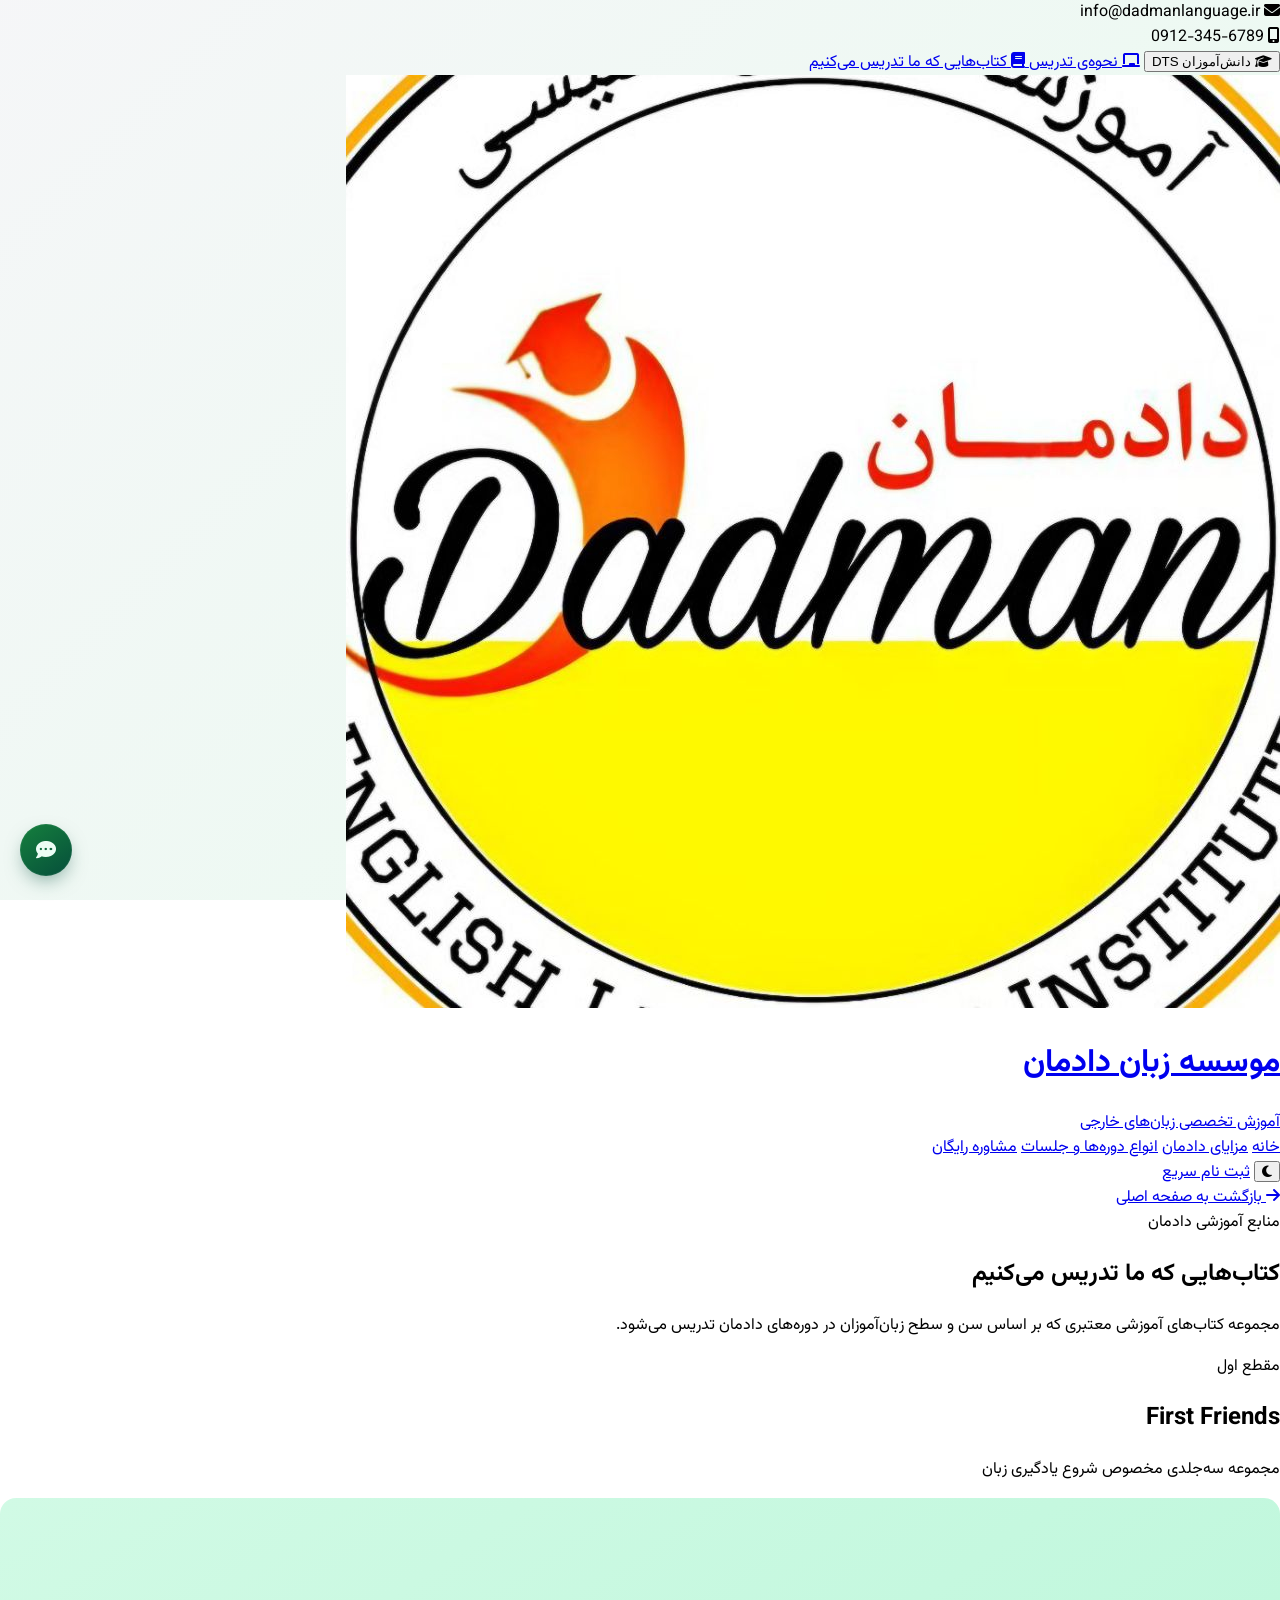
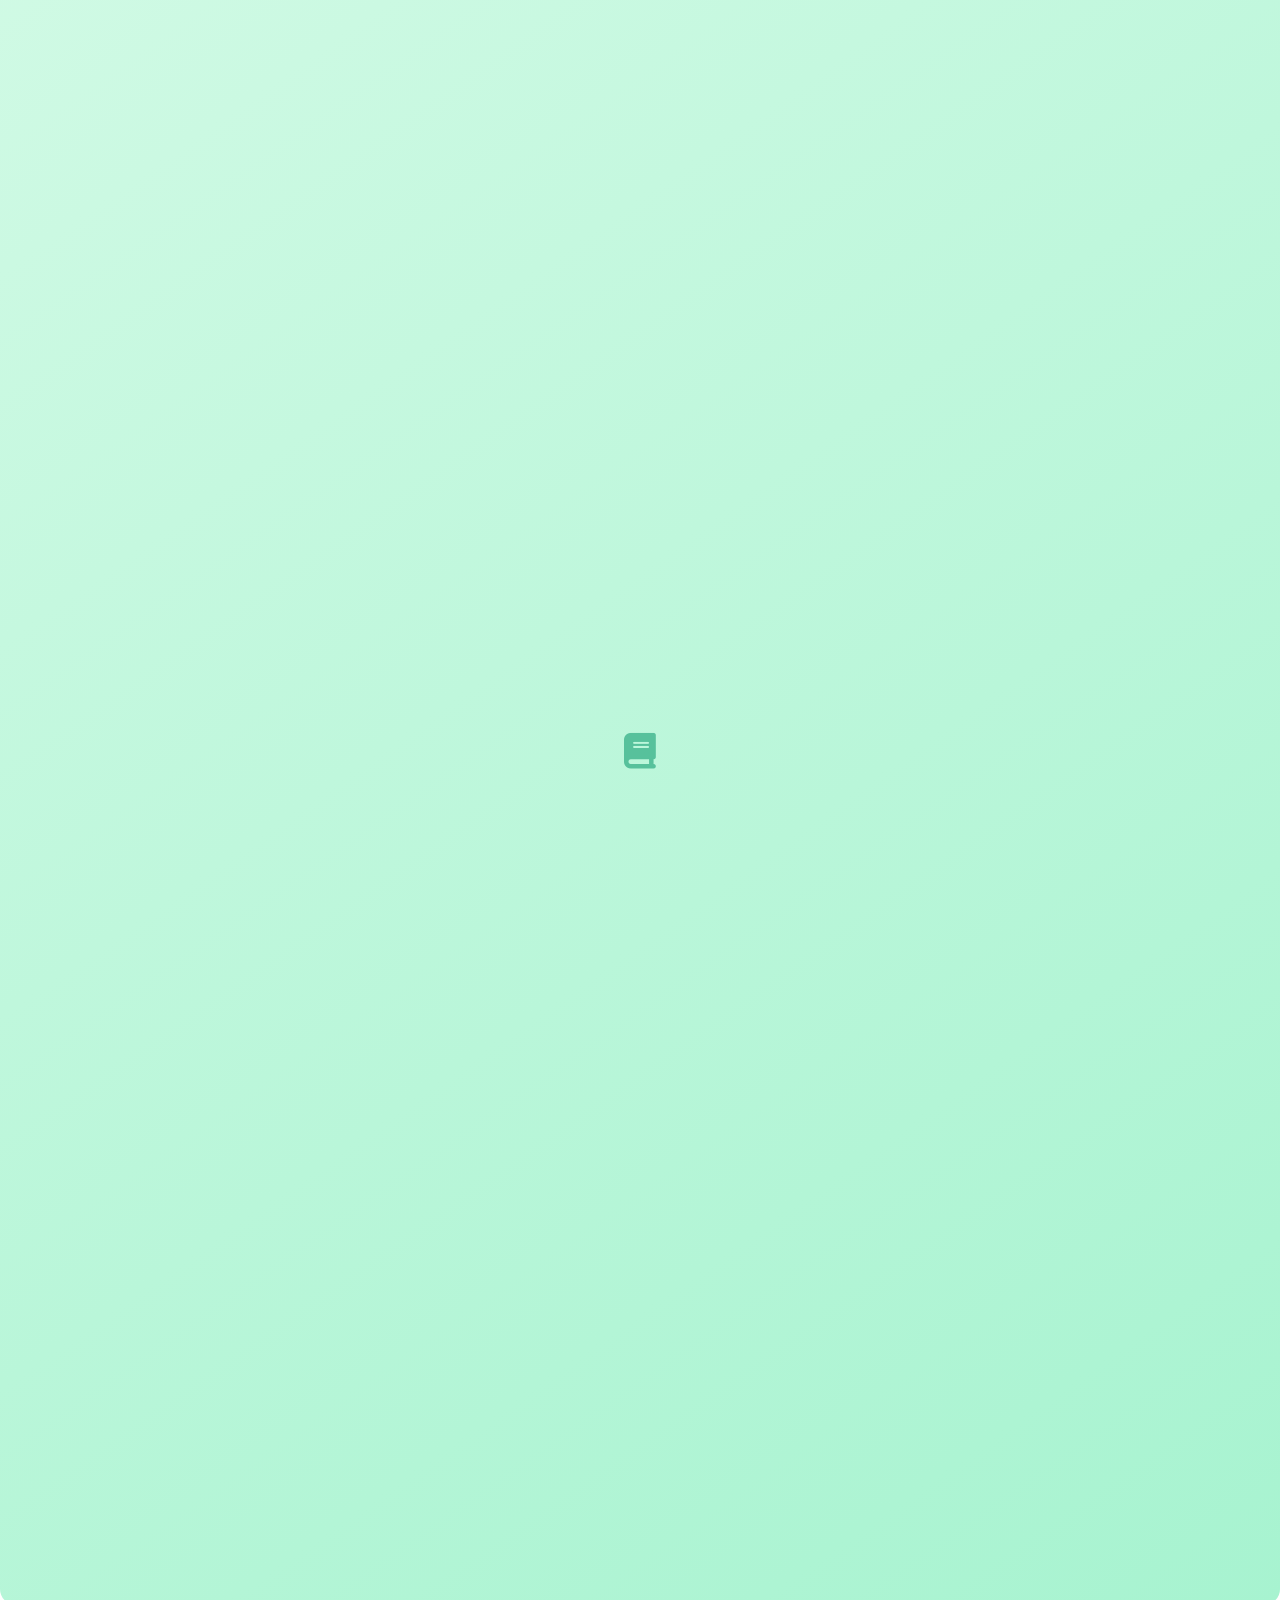
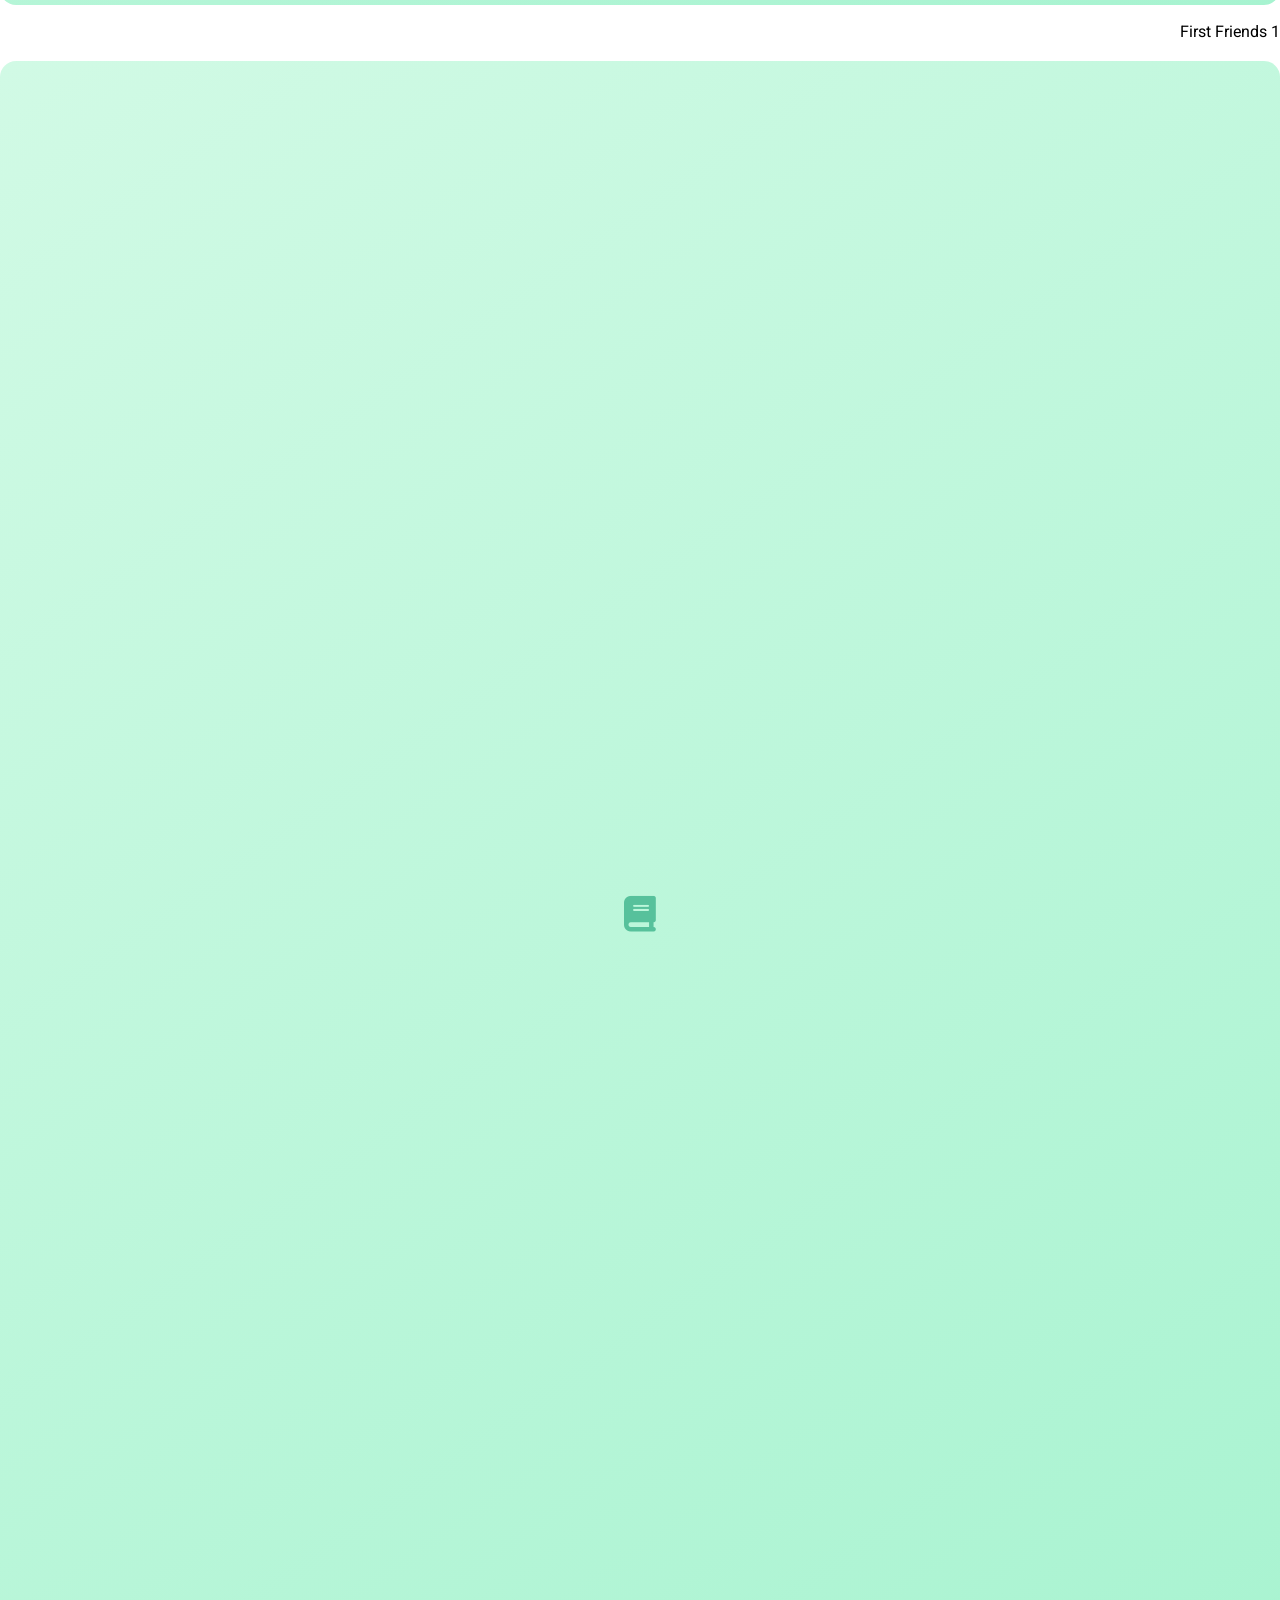
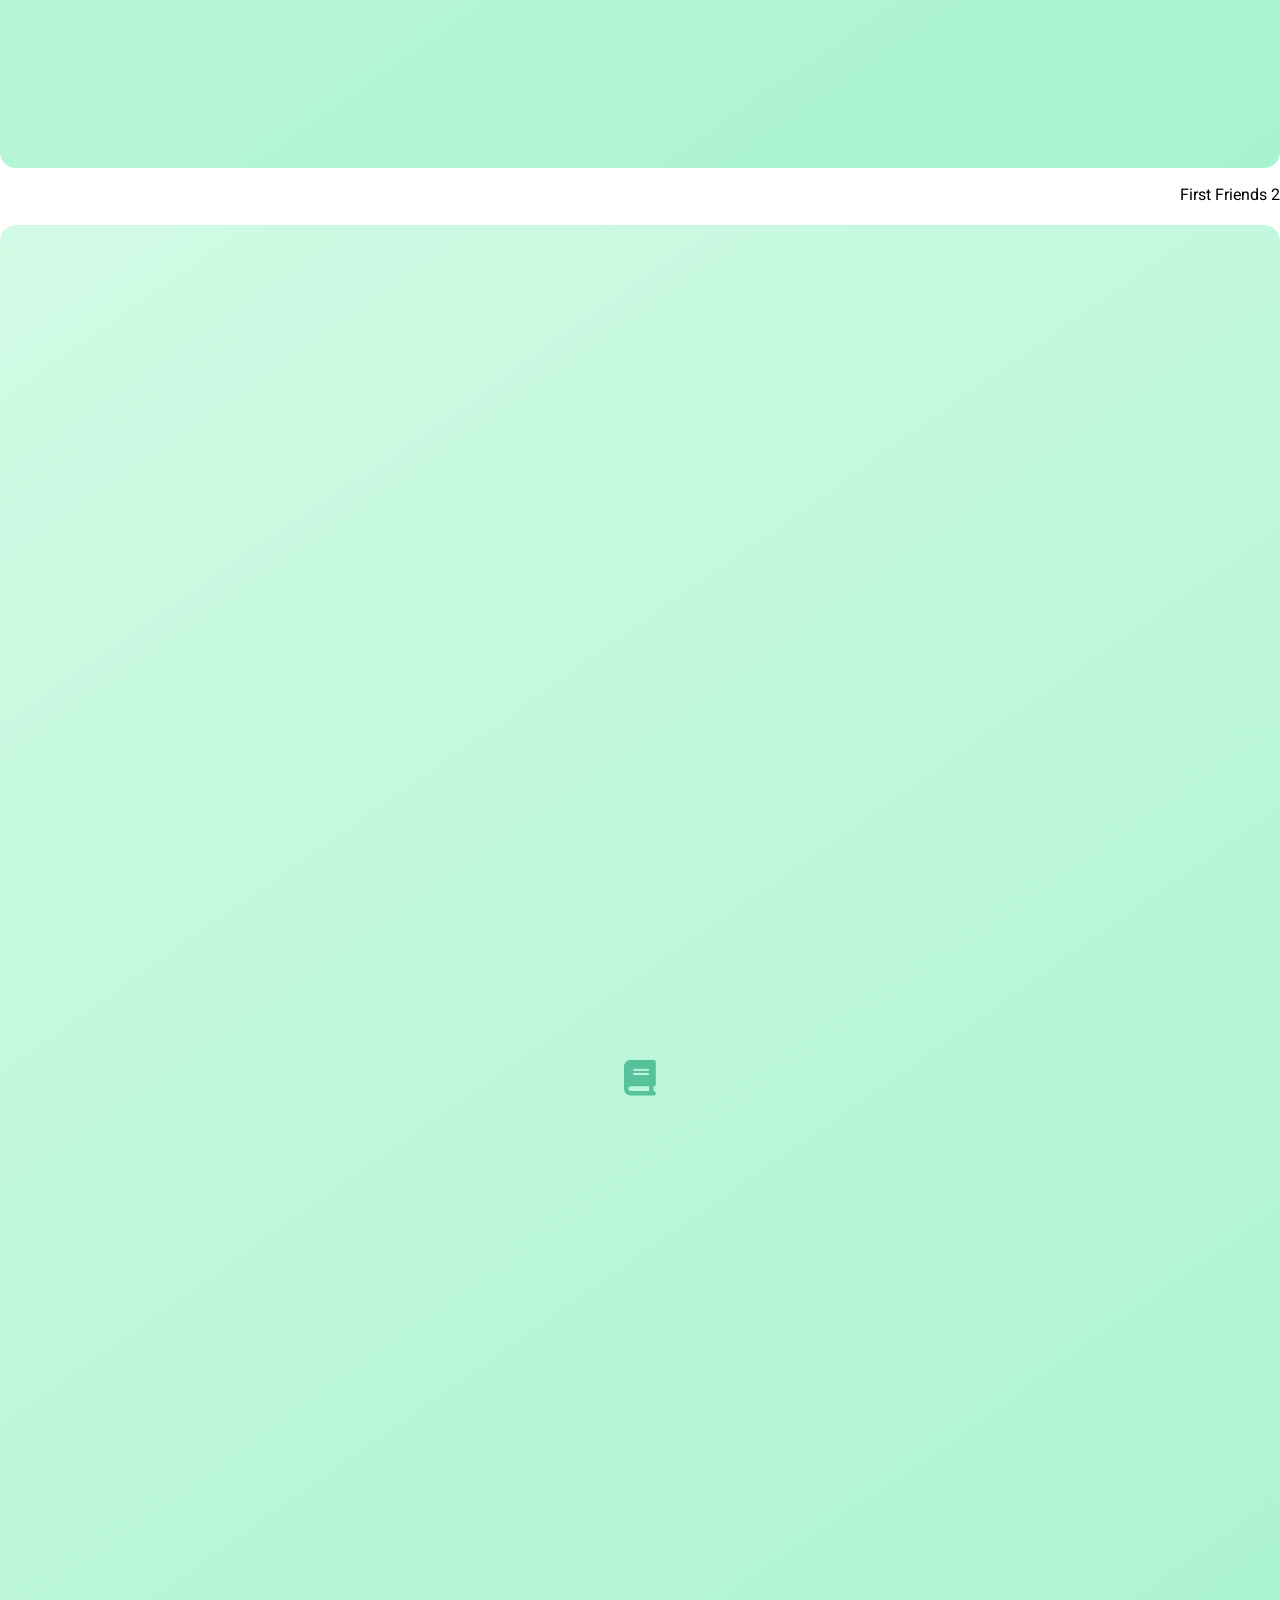
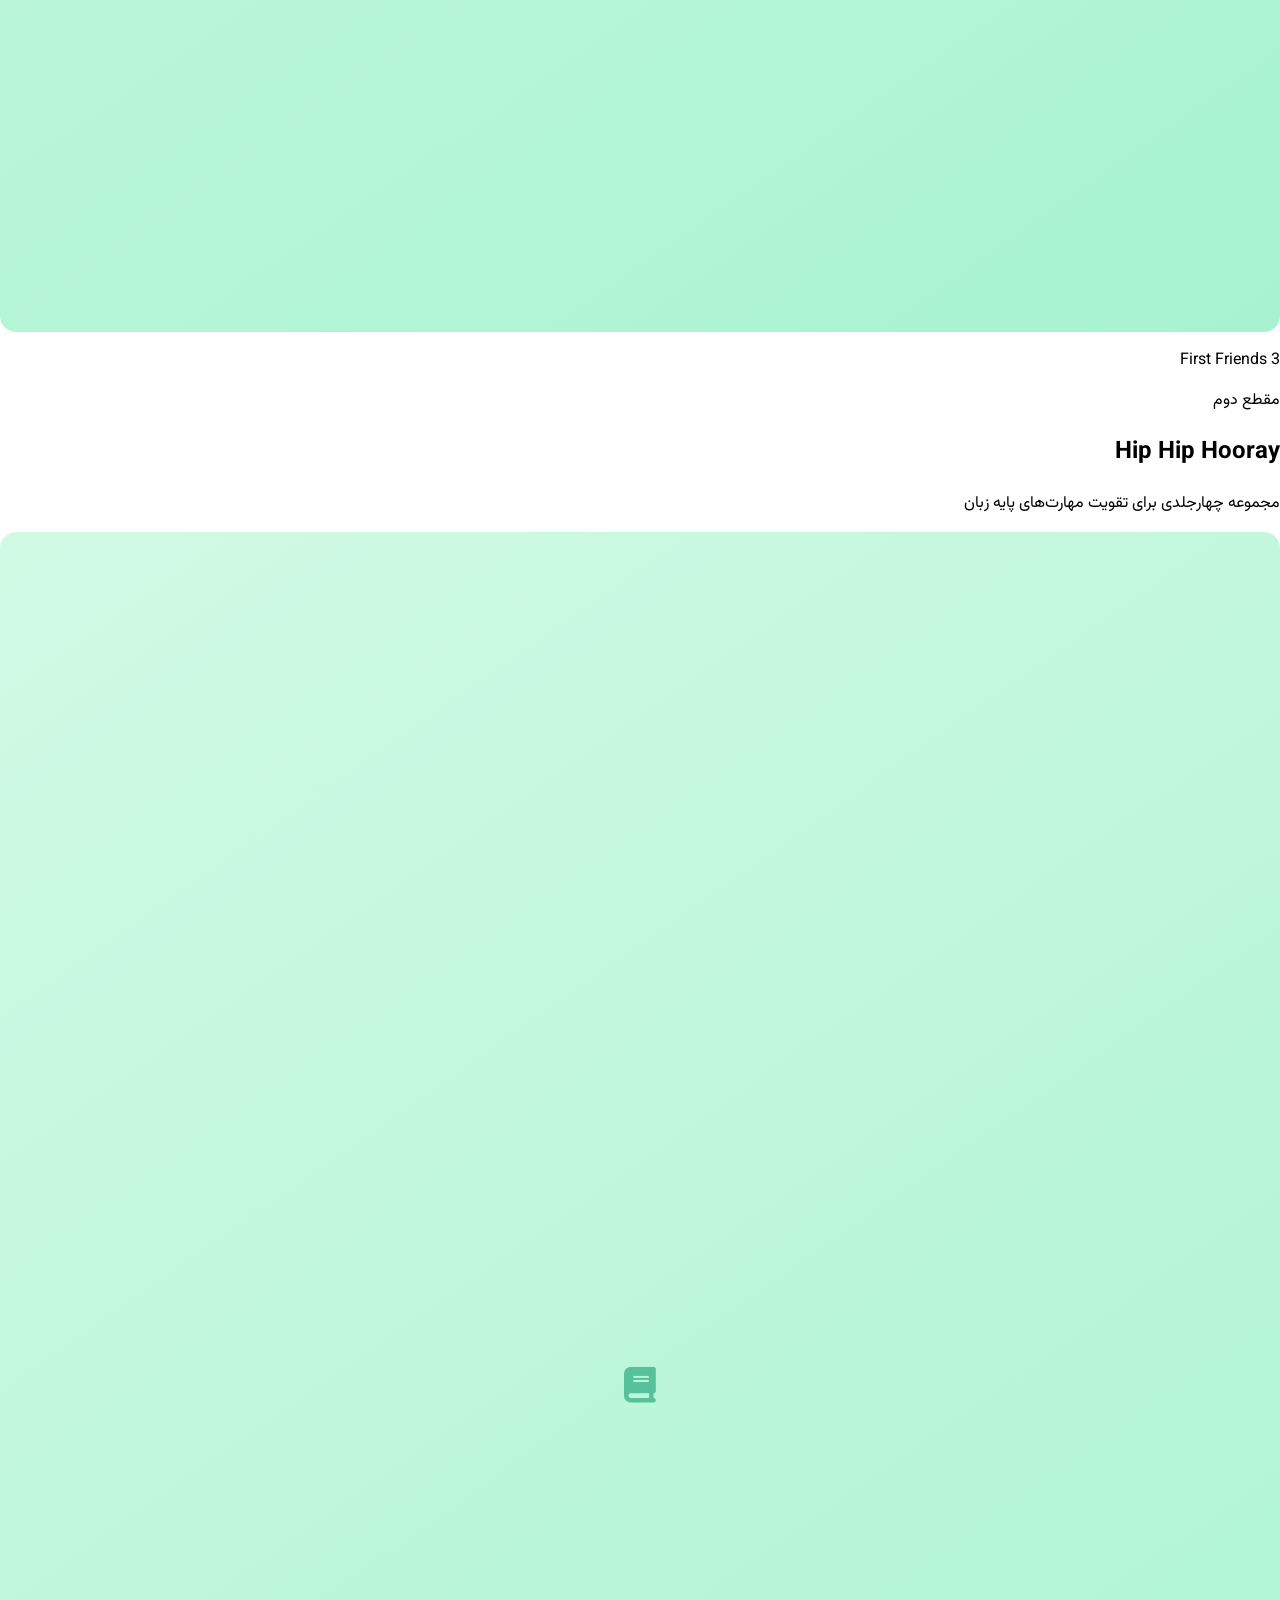
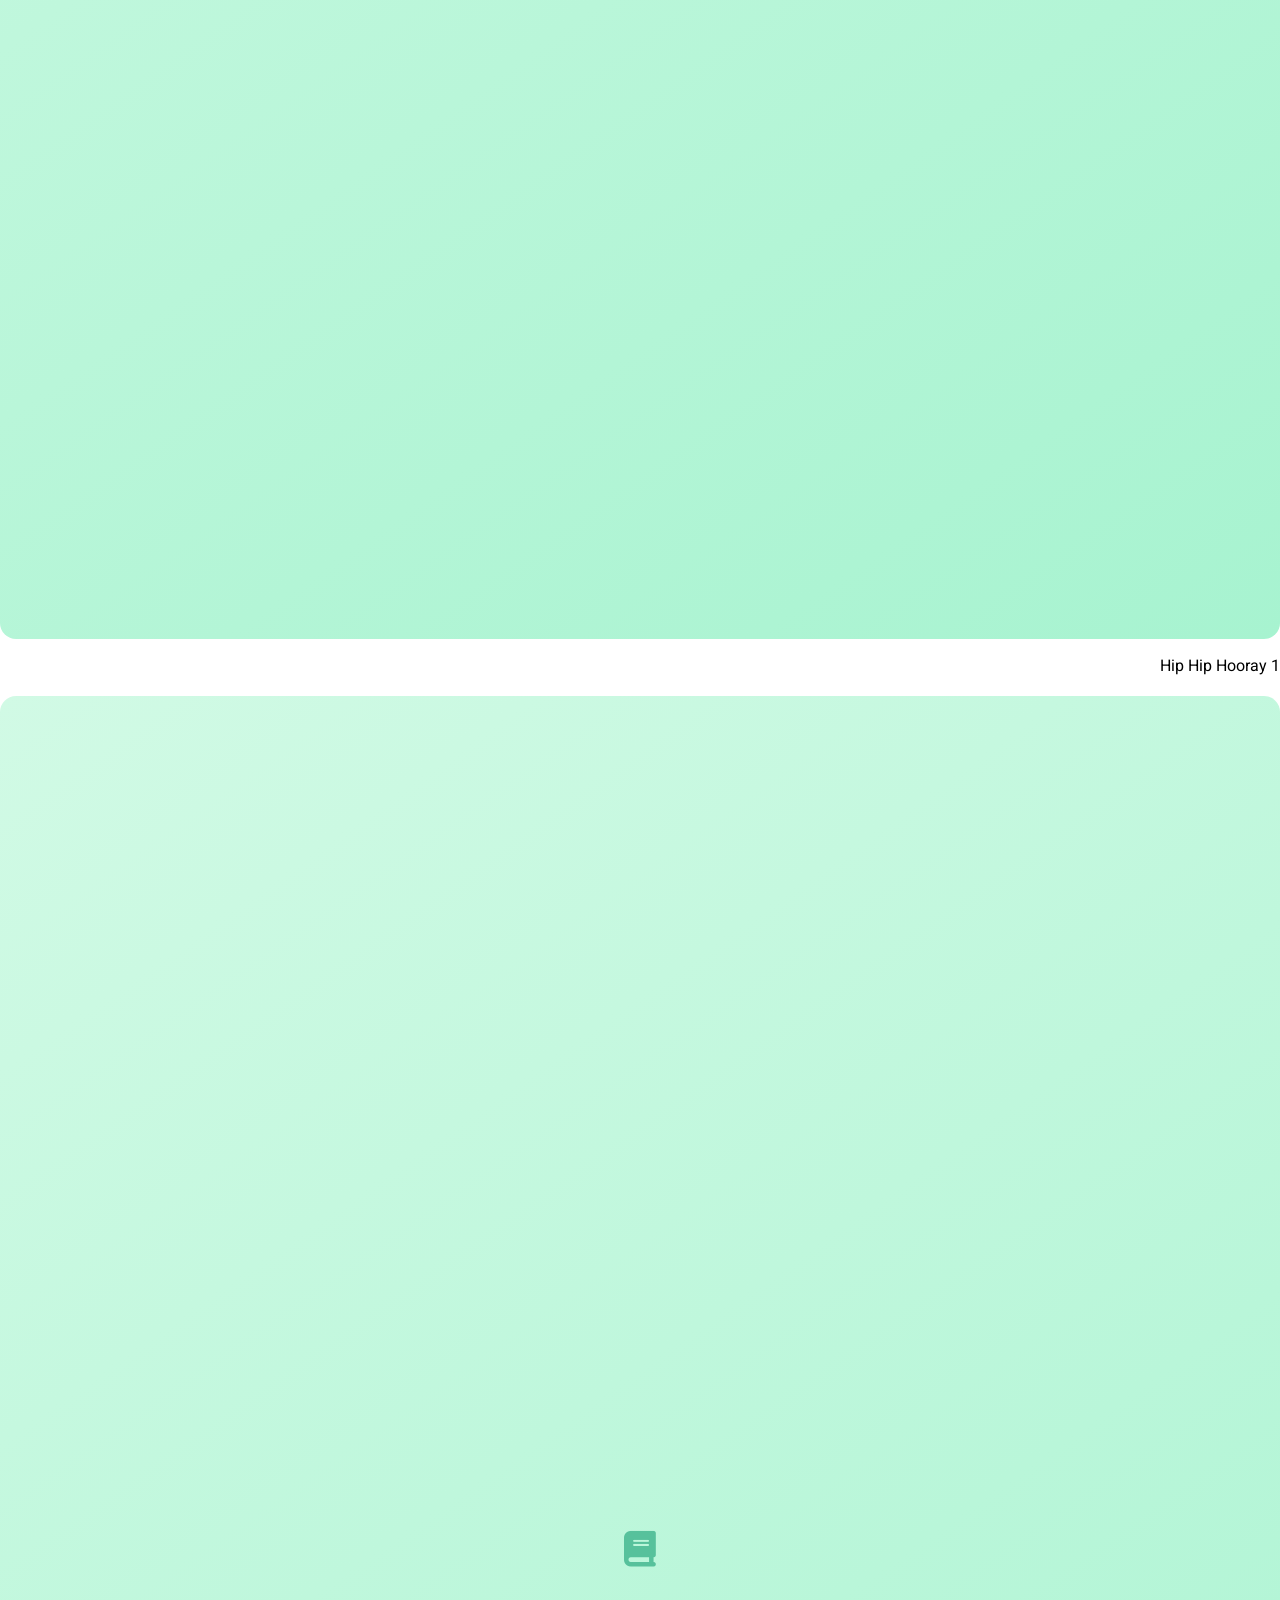
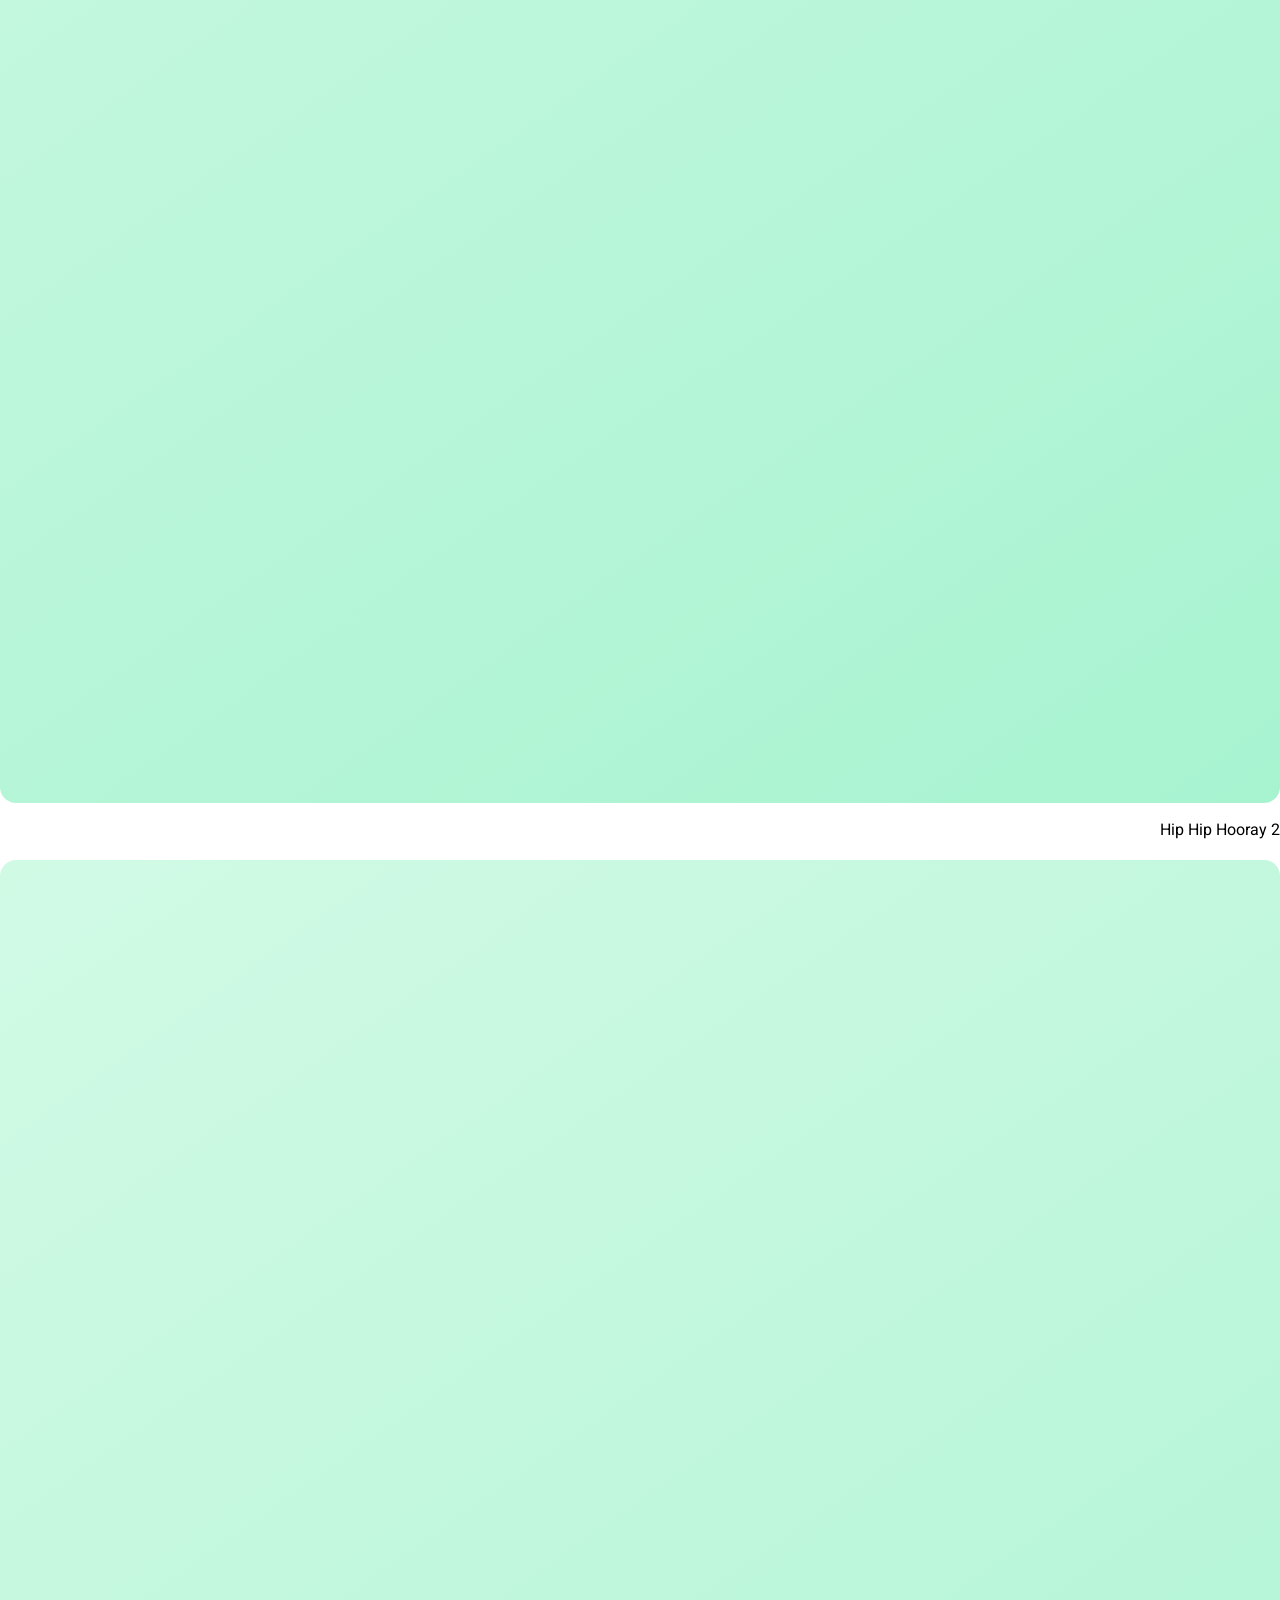
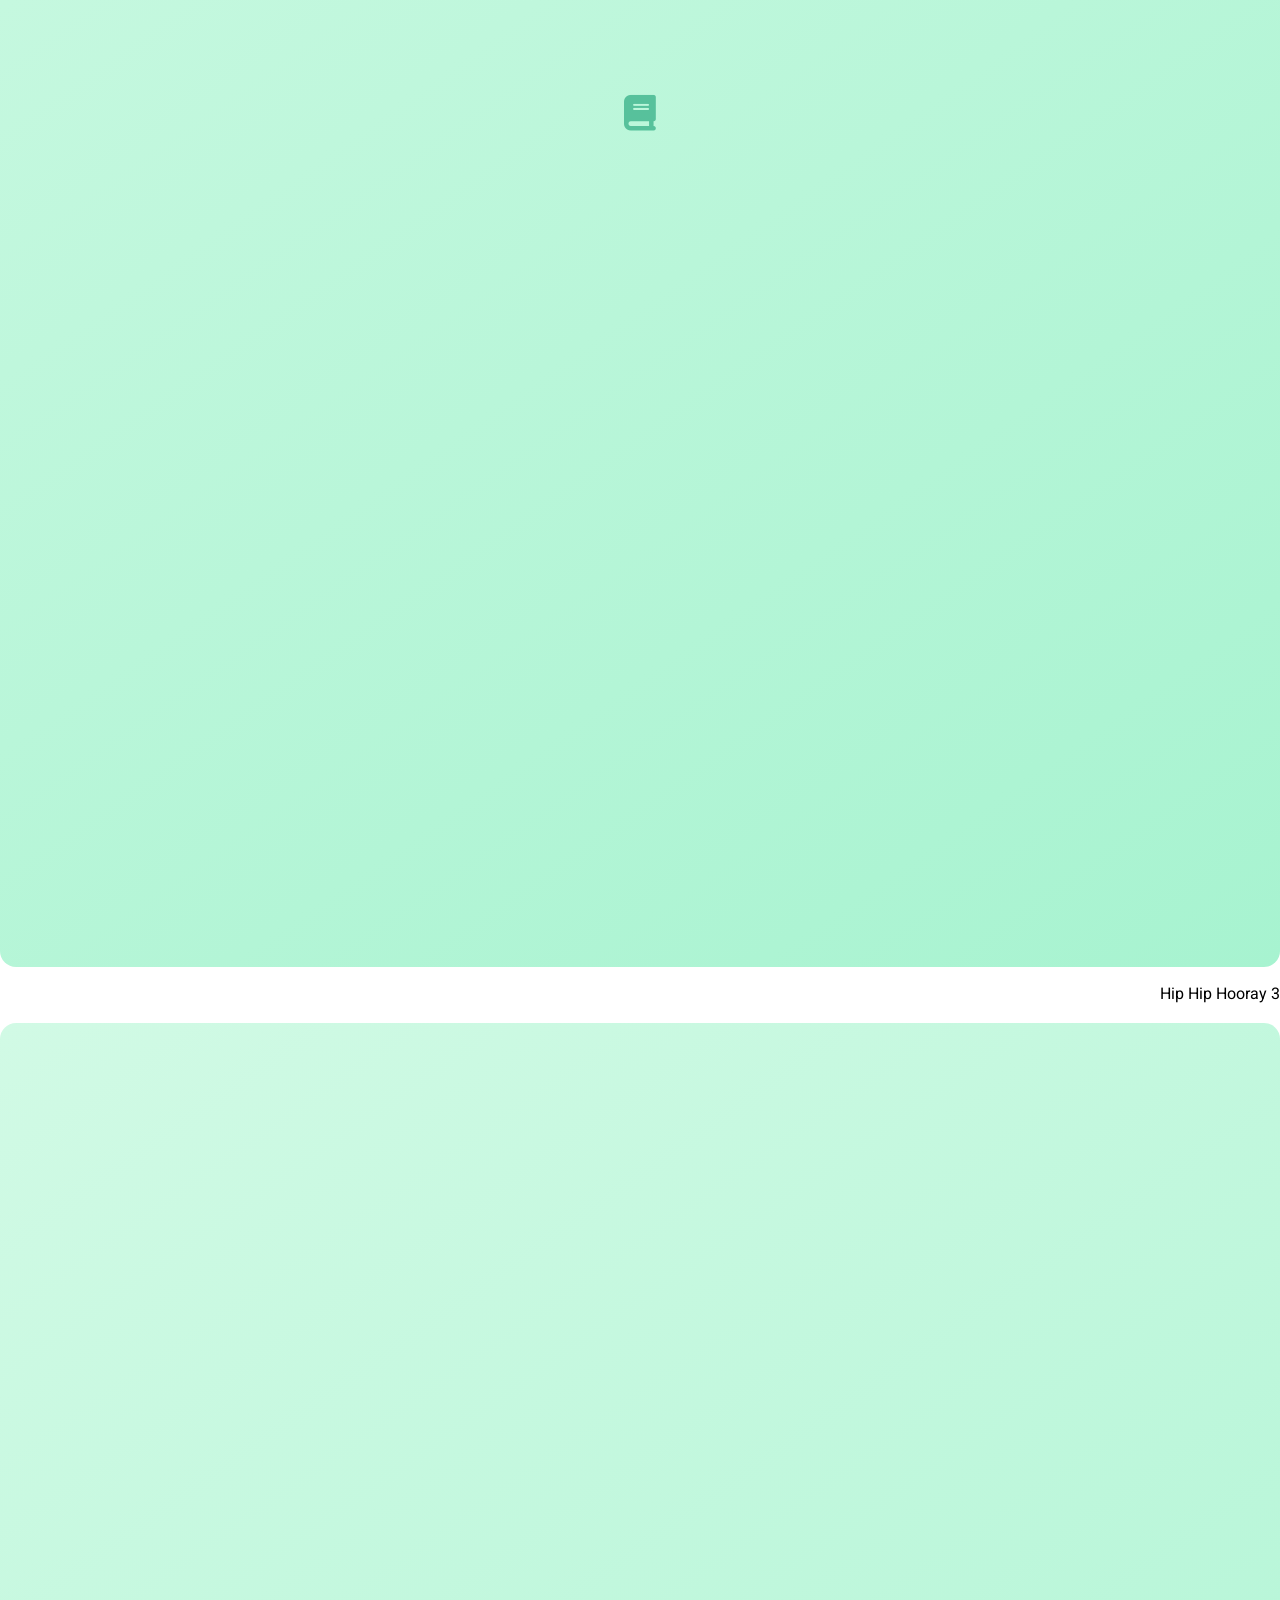
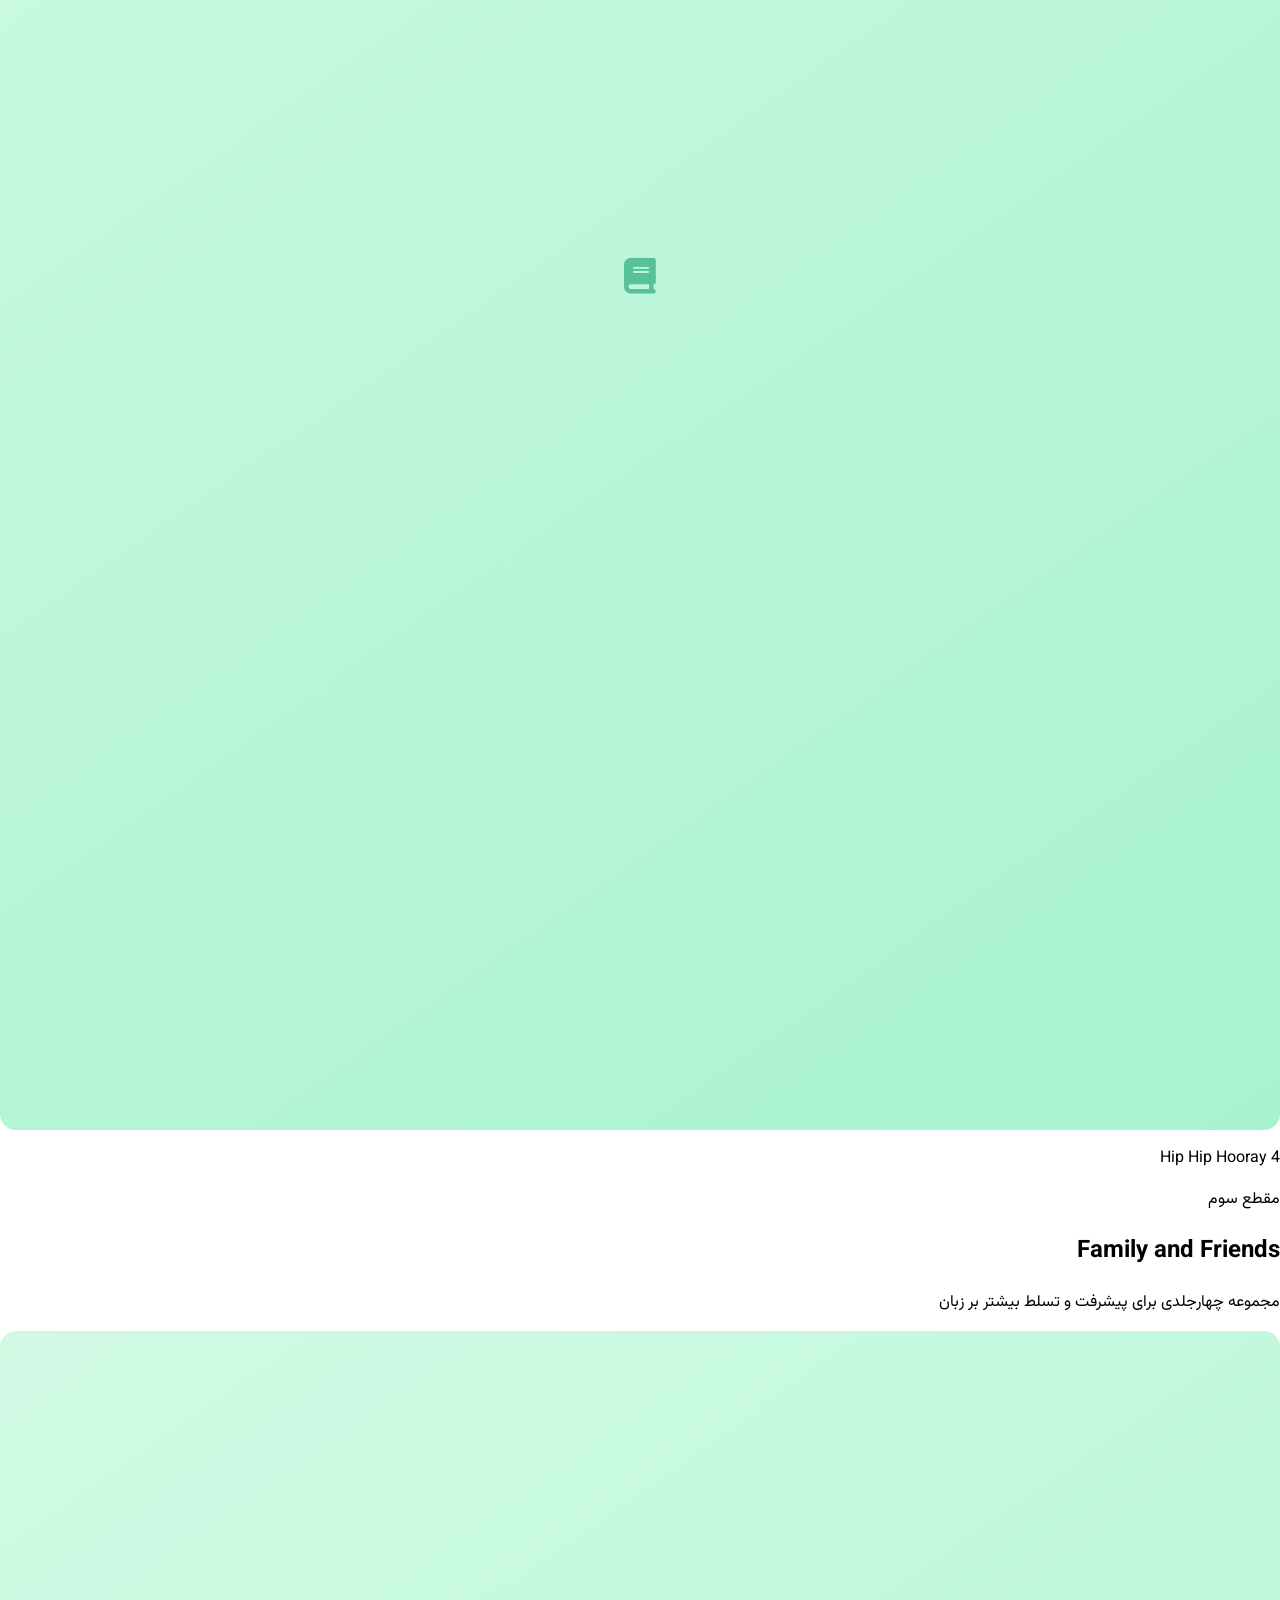
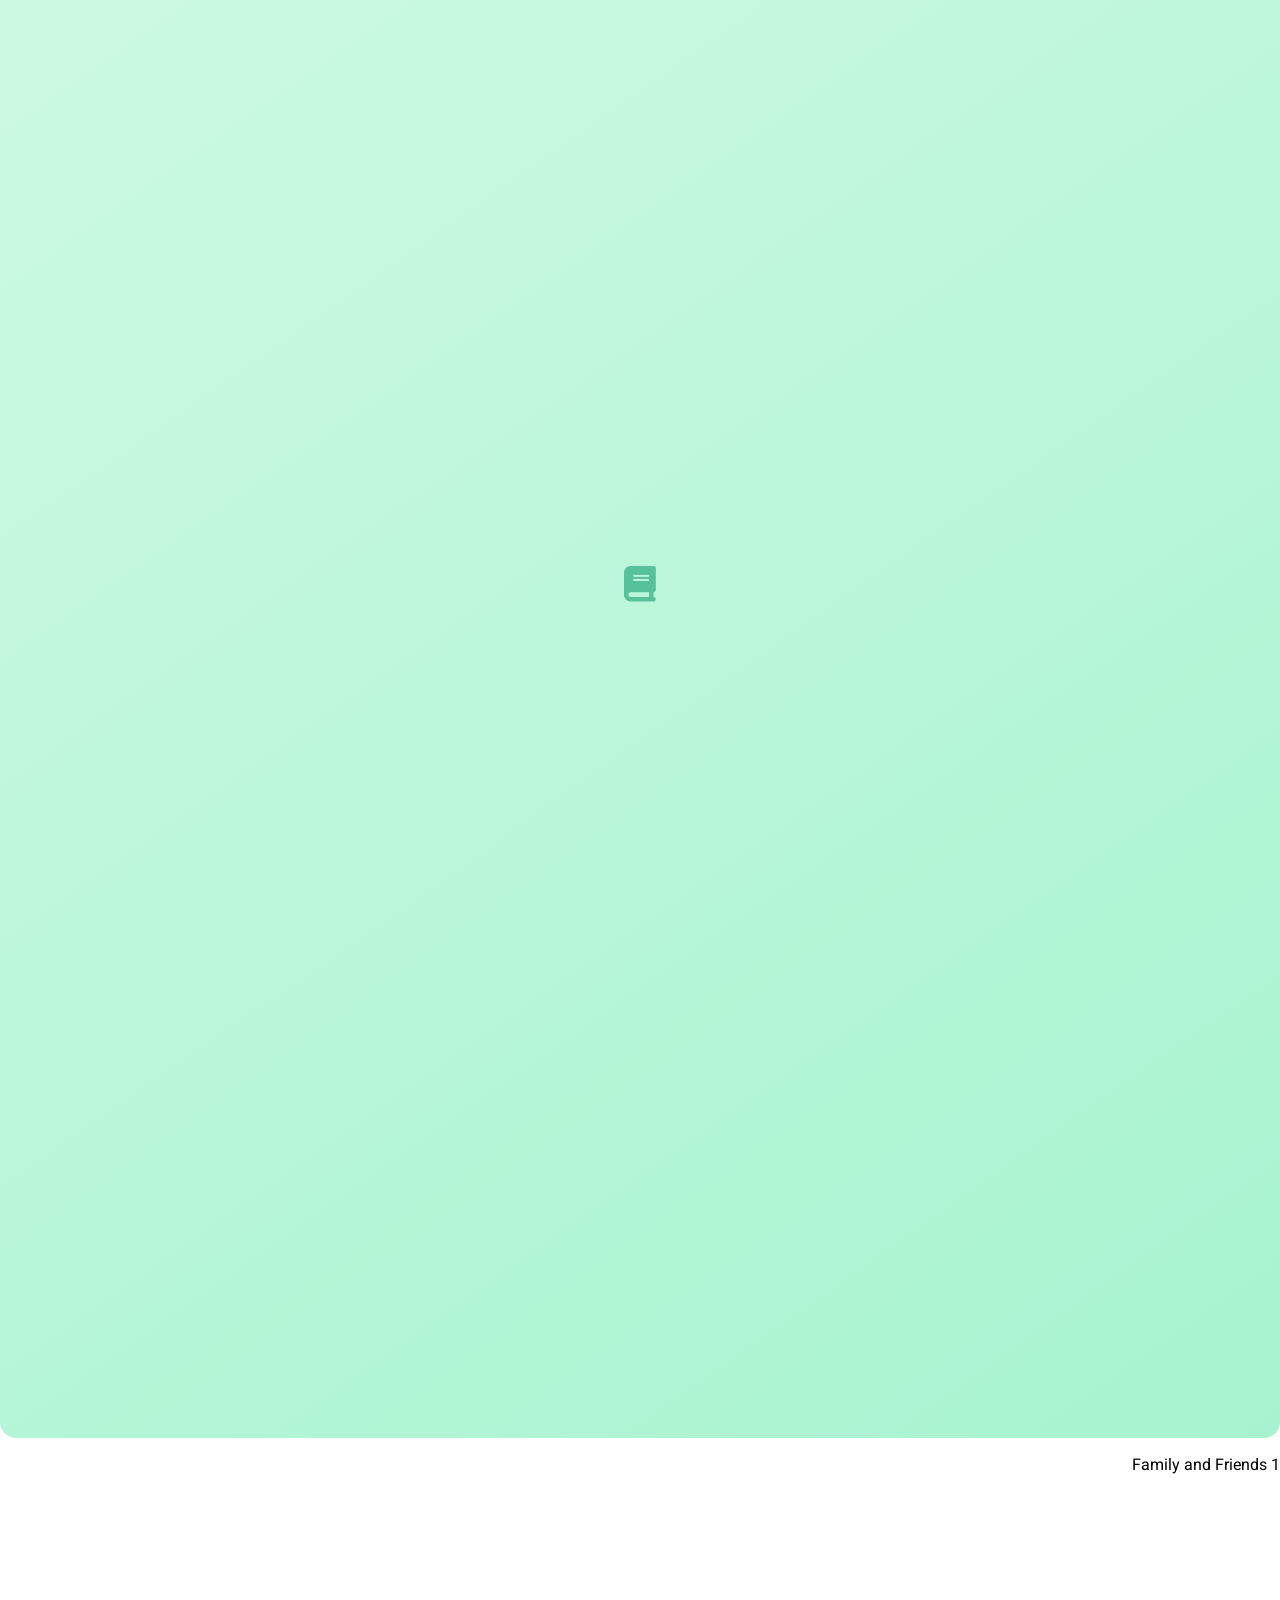
==== books.html @ 4eb767a3 "Create books.html" ====
<!DOCTYPE html>
<html lang="fa" dir="rtl">
<head>
    <meta charset="UTF-8">
    <meta name="viewport" content="width=device-width, initial-scale=1.0">
    <title>کتاب‌هایی که ما تدریس می‌کنیم - موسسه زبان دادمان</title>
    <script src="https://cdn.tailwindcss.com"></script>
    <script>
        tailwind.config = {
            darkMode: 'class',
        }
    </script>
    <link rel="stylesheet" href="https://cdnjs.cloudflare.com/ajax/libs/font-awesome/6.4.0/css/all.min.css">
    <link href="https://fonts.googleapis.com/css2?family=Vazirmatn:wght@300;400;500;700;800&display=swap" rel="stylesheet">
    <style>
        body {
            font-family: 'Vazirmatn', sans-serif;
            position: relative;
            margin: 0;
            min-height: 100vh;
        }
        body::before {
            content: "";
            position: fixed;
            top: 0;
            left: 0;
            width: 100%;
            height: 100%;
            z-index: -1;
            background: linear-gradient(-45deg, #f1f5f9, #e2e8f0, #dcfce7, #f3f4f6);
            background-size: 400% 400%;
            animation: globalGradientBG 15s ease infinite;
            opacity: 0.8;
            pointer-events: none;
            transition: background 0.5s ease;
        }
        .dark body::before, html.dark body::before {
            background: linear-gradient(-45deg, #064e3b, #022c22, #0f172a, #1e293b) !important;
            opacity: 1;
        }
        @keyframes globalGradientBG {
            0% { background-position: 0% 50%; }
            50% { background-position: 100% 50%; }
            100% { background-position: 0% 50%; }
        }
        @media (prefers-reduced-motion: reduce) {
            body::before { animation: none; }
        }

        /* ===================== انیمیشن‌های اسکرول (Scroll Reveal) ===================== */
        .reveal {
            opacity: 0;
            transform: translateY(28px);
            transition: opacity 0.8s cubic-bezier(0.22, 1, 0.36, 1), transform 0.8s cubic-bezier(0.22, 1, 0.36, 1);
            will-change: opacity, transform;
        }
        .reveal.reveal-visible {
            opacity: 1;
            transform: translateY(0);
        }
        .reveal-stagger.reveal-visible {
            transition-delay: var(--reveal-delay, 0ms);
        }
        @media (prefers-reduced-motion: reduce) {
            .reveal, .reveal-stagger {
                transition: none !important;
                opacity: 1 !important;
                transform: none !important;
            }
        }

        /* ===================== دکمه شناور ارتباط سریع ===================== */
        .float-actions {
            position: fixed;
            bottom: 1.5rem;
            left: 1.25rem;
            z-index: 40;
            width: 52px;
            height: 52px;
        }
        .float-btn {
            position: relative;
            width: 52px;
            height: 52px;
            box-sizing: border-box;
            border-radius: 9999px;
            display: flex;
            align-items: center;
            justify-content: center;
            font-size: 1.25rem;
            color: #ecfdf5;
            background: linear-gradient(145deg, #15803d, #064e3b);
            box-shadow: 0 8px 20px -6px rgba(6, 78, 59, 0.55), 0 0 0 1px rgba(255,255,255,0.06) inset;
            overflow: hidden;
            transition: transform 0.25s ease, box-shadow 0.25s ease;
            text-decoration: none;
            border: none;
            cursor: pointer;
        }
        .float-main {
            position: relative;
            z-index: 5;
        }
        .float-sub {
            position: absolute;
            left: 4px;
            bottom: 0;
            width: 44px;
            height: 44px;
            font-size: 1rem;
            font-weight: 800;
            z-index: 4;
            opacity: 0;
            transform: translateY(0) scale(0.45);
            pointer-events: none;
            transition: transform 0.35s cubic-bezier(0.34, 1.56, 0.64, 1), opacity 0.2s ease;
        }
        .float-actions.float-open .float-sub {
            opacity: 1;
            pointer-events: auto;
            transform: translateY(calc(var(--i) * -60px)) scale(1);
            transition-delay: calc((var(--i) - 1) * 0.06s);
        }
        @media (hover: hover) and (pointer: fine) {
            .float-actions:hover .float-sub {
                opacity: 1;
                pointer-events: auto;
                transform: translateY(calc(var(--i) * -60px)) scale(1);
                transition-delay: calc((var(--i) - 1) * 0.06s);
            }
        }
        .dark .float-btn {
            background: linear-gradient(145deg, #10b981, #065f46);
            box-shadow: 0 8px 22px -6px rgba(0,0,0,0.6), 0 0 0 1px rgba(16,185,129,0.25) inset;
        }
        .float-btn:hover {
            transform: translateY(-3px) scale(1.06);
            box-shadow: 0 12px 26px -6px rgba(6, 78, 59, 0.6);
        }
        .float-btn .float-tooltip {
            position: absolute;
            right: calc(100% + 10px);
            top: 50%;
            transform: translateY(-50%) translateX(6px);
            background: #0f172a;
            color: #f0fdf4;
            font-size: 0.7rem;
            font-weight: 600;
            white-space: nowrap;
            padding: 5px 10px;
            border-radius: 8px;
            opacity: 0;
            pointer-events: none;
            transition: opacity 0.2s ease, transform 0.2s ease;
        }
        .float-btn:hover .float-tooltip {
            opacity: 1;
            transform: translateY(-50%) translateX(0);
        }
        .float-btn::after {
            content: "";
            position: absolute;
            top: 0;
            left: -60%;
            width: 40%;
            height: 100%;
            background: linear-gradient(120deg, transparent, rgba(255,255,255,0.65), transparent);
            transform: skewX(-20deg);
            animation: floatShine 1s ease-in-out infinite;
            pointer-events: none;
        }
        @keyframes floatShine {
            0% { left: -60%; }
            22% { left: 130%; }
            100% { left: 130%; }
        }
        @media (prefers-reduced-motion: reduce) {
            .float-btn::after { animation: none; }
        }
        .float-sub .float-tooltip {
            font-size: 0.65rem;
        }

        /* ===================== کارت‌های کتاب ===================== */
        .book-cover {
            aspect-ratio: 3 / 4;
            width: 100%;
            border-radius: 1rem;
            overflow: hidden;
            position: relative;
            background: linear-gradient(145deg, #d1fae5, #a7f3d0);
            display: flex;
            align-items: center;
            justify-content: center;
        }
        .dark .book-cover {
            background: linear-gradient(145deg, #064e3b, #022c22);
        }
        .book-cover img {
            width: 100%;
            height: 100%;
            object-fit: cover;
            display: block;
        }
        .book-cover .book-placeholder-icon {
            color: #059669;
            font-size: 2.25rem;
            opacity: 0.55;
        }
        .dark .book-cover .book-placeholder-icon {
            color: #34d399;
        }
    </style>
</head>
<body class="bg-transparent text-slate-700 dark:text-slate-100 flex flex-col min-h-screen transition-colors duration-300">

    <!-- نوار اطلاعات تماس (بالاترین بخش سایت) -->
    <div class="bg-emerald-900 dark:bg-slate-950 text-emerald-50 dark:text-emerald-300 text-xs transition-colors duration-300 border-b border-emerald-950/40 dark:border-slate-800">
        <div class="max-w-7xl mx-auto px-4 sm:px-6 lg:px-8 py-2 flex flex-row flex-wrap items-center justify-center sm:justify-between gap-x-4 gap-y-1">
            <div class="flex items-center gap-2">
                <i class="fa-solid fa-envelope"></i>
                <span dir="ltr">info@dadmanlanguage.ir</span>
            </div>
            <div class="flex items-center gap-2">
                <i class="fa-solid fa-mobile-screen-button"></i>
                <span dir="ltr">0912-345-6789</span>
            </div>
        </div>
    </div>

    <!-- نوار منوی ثانویه -->
    <div class="bg-white/95 dark:bg-slate-900/95 border-b border-slate-200 dark:border-slate-800 transition-colors duration-300">
        <div class="max-w-7xl mx-auto px-4 sm:px-6 lg:px-8 h-10 flex items-center justify-center sm:justify-start gap-x-6 gap-y-1 flex-wrap">
            <button onclick="showComingSoon(event, 'دانش‌آموزان DTS')" class="flex items-center gap-1.5 text-xs sm:text-sm font-bold text-emerald-700 dark:text-emerald-400 hover:text-emerald-900 dark:hover:text-emerald-300 transition">
                <i class="fa-solid fa-graduation-cap"></i>
                <span>دانش‌آموزان DTS</span>
            </button>
            <a href="teaching-method.html" class="flex items-center gap-1.5 text-xs sm:text-sm font-bold text-emerald-700 dark:text-emerald-400 hover:text-emerald-900 dark:hover:text-emerald-300 transition">
                <i class="fa-solid fa-chalkboard"></i>
                <span>نحوه‌ی تدریس</span>
            </a>
            <a href="books.html" class="flex items-center gap-1.5 text-xs sm:text-sm font-bold text-emerald-900 dark:text-emerald-300 transition">
                <i class="fa-solid fa-book"></i>
                <span>کتاب‌هایی که ما تدریس می‌کنیم</span>
            </a>
        </div>
    </div>

    <!-- هدر سایت -->
    <header class="bg-white/90 dark:bg-slate-900/90 backdrop-blur-md shadow-sm sticky top-0 z-50 transition-colors duration-300 border-b border-slate-200 dark:border-slate-800">
        <div class="max-w-7xl mx-auto px-4 sm:px-6 lg:px-8 h-20 flex items-center justify-between">
            <a href="index.html" class="flex items-center space-x-3 space-x-reverse">
                <div class="w-12 h-12 bg-emerald-700 text-white rounded-full overflow-hidden flex items-center justify-center shadow-md border-2 border-emerald-500">
                    <img src="logo.jpg" alt="لوگو موسسه زبان دادمان" class="w-full h-full object-cover">
                </div>
                <div>
                    <h1 class="font-extrabold text-xl text-slate-900 dark:text-white">موسسه زبان دادمان</h1>
                    <span class="text-xs text-emerald-700 dark:text-emerald-400 font-medium">آموزش تخصصی زبان‌های خارجی</span>
                </div>
            </a>

            <nav class="hidden md:flex items-center space-x-8 space-x-reverse text-sm font-medium text-slate-600 dark:text-slate-300">
                <a href="index.html" class="hover:text-emerald-700 dark:hover:text-emerald-400 transition">خانه</a>
                <a href="index.html#benefits" class="hover:text-emerald-700 dark:hover:text-emerald-400 transition">مزایای دادمان</a>
                <a href="index.html#courses" class="hover:text-emerald-700 dark:hover:text-emerald-400 transition">انواع دوره‌ها و جلسات</a>
                <a href="index.html#contact-form" class="hover:text-emerald-700 dark:hover:text-emerald-400 transition">مشاوره رایگان</a>
            </nav>

            <div class="flex items-center space-x-3 space-x-reverse">
                <button onclick="toggleTheme()" aria-label="تغییر تم" class="w-10 h-10 rounded-xl bg-slate-100 dark:bg-slate-800 text-slate-700 dark:text-emerald-400 flex items-center justify-center hover:bg-emerald-100 dark:hover:bg-slate-700 transition shadow-sm border border-slate-200 dark:border-slate-700">
                    <i id="themeIcon" class="fa-solid fa-moon text-lg"></i>
                </button>
                <a href="index.html#contact-form" class="hidden sm:inline-block bg-emerald-700 hover:bg-emerald-800 text-white font-bold text-sm px-5 py-2.5 rounded-xl transition shadow-md">
                    ثبت نام سریع
                </a>
            </div>
        </div>
    </header>

    <!-- نوار بازگشت به صفحه اصلی -->
    <div class="bg-slate-50 dark:bg-slate-900 border-b border-slate-200 dark:border-slate-800 transition-colors duration-300">
        <div class="max-w-7xl mx-auto px-4 sm:px-6 lg:px-8 h-10 flex items-center">
            <a href="index.html" class="flex items-center gap-1.5 text-xs sm:text-sm font-bold text-slate-600 dark:text-slate-300 hover:text-emerald-700 dark:hover:text-emerald-400 transition">
                <i class="fa-solid fa-arrow-right"></i>
                <span>بازگشت به صفحه اصلی</span>
            </a>
        </div>
    </div>

    <!-- بخش قهرمان صفحه کتاب‌ها -->
    <section class="bg-gradient-to-br from-slate-900 via-emerald-950 to-slate-950 text-white py-14 lg:py-20 relative overflow-hidden transition-colors duration-300">
        <div class="absolute inset-0 opacity-10 bg-[radial-gradient(#4ade80_1px,transparent_1px)] [background-size:16px_16px]"></div>
        <div class="max-w-4xl mx-auto px-4 sm:px-6 lg:px-8 relative z-10 text-center space-y-4">
            <span class="bg-emerald-500/20 text-emerald-300 text-xs font-semibold px-4 py-1.5 rounded-full uppercase tracking-wider border border-emerald-400/30">
                منابع آموزشی دادمان
            </span>
            <h1 class="text-3xl sm:text-4xl lg:text-5xl font-extrabold leading-tight">کتاب‌هایی که ما تدریس می‌کنیم</h1>
            <p class="text-slate-300 text-base sm:text-lg leading-relaxed max-w-2xl mx-auto">
                مجموعه کتاب‌های آموزشی معتبری که بر اساس سن و سطح زبان‌آموزان در دوره‌های دادمان تدریس می‌شود.
            </p>
        </div>
    </section>

    <!-- محتوای اصلی صفحه -->
    <main class="flex-1 py-16 bg-white/70 dark:bg-slate-900/70 backdrop-blur-sm transition-colors duration-300">
        <div class="max-w-6xl mx-auto px-4 sm:px-6 lg:px-8 space-y-20">

            <!-- گروه First Friends -->
            <div>
                <div class="text-center max-w-2xl mx-auto mb-10 reveal">
                    <span class="text-emerald-700 dark:text-emerald-400 font-semibold text-xs tracking-wider uppercase bg-emerald-50 dark:bg-emerald-950/50 px-3 py-1 rounded-full">مقطع اول</span>
                    <h2 class="text-2xl sm:text-3xl font-extrabold text-slate-900 dark:text-white mt-3">First Friends</h2>
                    <p class="text-slate-600 dark:text-slate-400 text-sm mt-2">مجموعه سه‌جلدی مخصوص شروع یادگیری زبان</p>
                </div>
                <div class="grid grid-cols-2 sm:grid-cols-3 gap-6 sm:gap-8">
                    <div class="reveal reveal-stagger" style="--reveal-delay:0ms;">
                        <div class="book-cover">
                            <img src="images/first-friends-1.jpg" alt="First Friends 1" loading="lazy" onerror="this.style.display='none'; this.nextElementSibling.style.display='flex';">
                            <i class="fa-solid fa-book book-placeholder-icon" style="display:none;"></i>
                        </div>
                        <p class="text-center font-bold text-slate-800 dark:text-slate-100 text-sm mt-3">First Friends 1</p>
                    </div>
                    <div class="reveal reveal-stagger" style="--reveal-delay:80ms;">
                        <div class="book-cover">
                            <img src="images/first-friends-2.jpg" alt="First Friends 2" loading="lazy" onerror="this.style.display='none'; this.nextElementSibling.style.display='flex';">
                            <i class="fa-solid fa-book book-placeholder-icon" style="display:none;"></i>
                        </div>
                        <p class="text-center font-bold text-slate-800 dark:text-slate-100 text-sm mt-3">First Friends 2</p>
                    </div>
                    <div class="reveal reveal-stagger" style="--reveal-delay:160ms;">
                        <div class="book-cover">
                            <img src="images/first-friends-3.jpg" alt="First Friends 3" loading="lazy" onerror="this.style.display='none'; this.nextElementSibling.style.display='flex';">
                            <i class="fa-solid fa-book book-placeholder-icon" style="display:none;"></i>
                        </div>
                        <p class="text-center font-bold text-slate-800 dark:text-slate-100 text-sm mt-3">First Friends 3</p>
                    </div>
                </div>
            </div>

            <!-- گروه Hip Hip Hooray -->
            <div>
                <div class="text-center max-w-2xl mx-auto mb-10 reveal">
                    <span class="text-emerald-700 dark:text-emerald-400 font-semibold text-xs tracking-wider uppercase bg-emerald-50 dark:bg-emerald-950/50 px-3 py-1 rounded-full">مقطع دوم</span>
                    <h2 class="text-2xl sm:text-3xl font-extrabold text-slate-900 dark:text-white mt-3">Hip Hip Hooray</h2>
                    <p class="text-slate-600 dark:text-slate-400 text-sm mt-2">مجموعه چهارجلدی برای تقویت مهارت‌های پایه زبان</p>
                </div>
                <div class="grid grid-cols-2 sm:grid-cols-4 gap-6 sm:gap-8">
                    <div class="reveal reveal-stagger" style="--reveal-delay:0ms;">
                        <div class="book-cover">
                            <img src="images/hip-hip-hooray-1.jpg" alt="Hip Hip Hooray 1" loading="lazy" onerror="this.style.display='none'; this.nextElementSibling.style.display='flex';">
                            <i class="fa-solid fa-book book-placeholder-icon" style="display:none;"></i>
                        </div>
                        <p class="text-center font-bold text-slate-800 dark:text-slate-100 text-sm mt-3">Hip Hip Hooray 1</p>
                    </div>
                    <div class="reveal reveal-stagger" style="--reveal-delay:80ms;">
                        <div class="book-cover">
                            <img src="images/hip-hip-hooray-2.jpg" alt="Hip Hip Hooray 2" loading="lazy" onerror="this.style.display='none'; this.nextElementSibling.style.display='flex';">
                            <i class="fa-solid fa-book book-placeholder-icon" style="display:none;"></i>
                        </div>
                        <p class="text-center font-bold text-slate-800 dark:text-slate-100 text-sm mt-3">Hip Hip Hooray 2</p>
                    </div>
                    <div class="reveal reveal-stagger" style="--reveal-delay:160ms;">
                        <div class="book-cover">
                            <img src="images/hip-hip-hooray-3.jpg" alt="Hip Hip Hooray 3" loading="lazy" onerror="this.style.display='none'; this.nextElementSibling.style.display='flex';">
                            <i class="fa-solid fa-book book-placeholder-icon" style="display:none;"></i>
                        </div>
                        <p class="text-center font-bold text-slate-800 dark:text-slate-100 text-sm mt-3">Hip Hip Hooray 3</p>
                    </div>
                    <div class="reveal reveal-stagger" style="--reveal-delay:240ms;">
                        <div class="book-cover">
                            <img src="images/hip-hip-hooray-4.jpg" alt="Hip Hip Hooray 4" loading="lazy" onerror="this.style.display='none'; this.nextElementSibling.style.display='flex';">
                            <i class="fa-solid fa-book book-placeholder-icon" style="display:none;"></i>
                        </div>
                        <p class="text-center font-bold text-slate-800 dark:text-slate-100 text-sm mt-3">Hip Hip Hooray 4</p>
                    </div>
                </div>
            </div>

            <!-- گروه Family and Friends -->
            <div>
                <div class="text-center max-w-2xl mx-auto mb-10 reveal">
                    <span class="text-emerald-700 dark:text-emerald-400 font-semibold text-xs tracking-wider uppercase bg-emerald-50 dark:bg-emerald-950/50 px-3 py-1 rounded-full">مقطع سوم</span>
                    <h2 class="text-2xl sm:text-3xl font-extrabold text-slate-900 dark:text-white mt-3">Family and Friends</h2>
                    <p class="text-slate-600 dark:text-slate-400 text-sm mt-2">مجموعه چهارجلدی برای پیشرفت و تسلط بیشتر بر زبان</p>
                </div>
                <div class="grid grid-cols-2 sm:grid-cols-4 gap-6 sm:gap-8">
                    <div class="reveal reveal-stagger" style="--reveal-delay:0ms;">
                        <div class="book-cover">
                            <img src="images/family-and-friends-1.jpg" alt="Family and Friends 1" loading="lazy" onerror="this.style.display='none'; this.nextElementSibling.style.display='flex';">
                            <i class="fa-solid fa-book book-placeholder-icon" style="display:none;"></i>
                        </div>
                        <p class="text-center font-bold text-slate-800 dark:text-slate-100 text-sm mt-3">Family and Friends 1</p>
                    </div>
                    <div class="reveal reveal-stagger" style="--reveal-delay:80ms;">
                        <div class="book-cover">
                            <img src="images/family-and-friends-2.jpg" alt="Family and Friends 2" loading="lazy" onerror="this.style.display='none'; this.nextElementSibling.style.display='flex';">
                            <i class="fa-solid fa-book book-placeholder-icon" style="display:none;"></i>
                        </div>
                        <p class="text-center font-bold text-slate-800 dark:text-slate-100 text-sm mt-3">Family and Friends 2</p>
                    </div>
                    <div class="reveal reveal-stagger" style="--reveal-delay:160ms;">
                        <div class="book-cover">
                            <img src="images/family-and-friends-3.jpg" alt="Family and Friends 3" loading="lazy" onerror="this.style.display='none'; this.nextElementSibling.style.display='flex';">
                            <i class="fa-solid fa-book book-placeholder-icon" style="display:none;"></i>
                        </div>
                        <p class="text-center font-bold text-slate-800 dark:text-slate-100 text-sm mt-3">Family and Friends 3</p>
                    </div>
                    <div class="reveal reveal-stagger" style="--reveal-delay:240ms;">
                        <div class="book-cover">
                            <img src="images/family-and-friends-4.jpg" alt="Family and Friends 4" loading="lazy" onerror="this.style.display='none'; this.nextElementSibling.style.display='flex';">
                            <i class="fa-solid fa-book book-placeholder-icon" style="display:none;"></i>
                        </div>
                        <p class="text-center font-bold text-slate-800 dark:text-slate-100 text-sm mt-3">Family and Friends 4</p>
                    </div>
                </div>
            </div>

            <div class="text-center pt-4">
                <a href="index.html#contact-form" class="inline-block bg-emerald-700 hover:bg-emerald-800 text-white font-bold px-8 py-3.5 rounded-xl transition shadow-lg">
                    درخواست مشاوره رایگان
                </a>
            </div>

        </div>
    </main>

    <!-- فوتر سایت -->
    <footer class="bg-slate-950 text-white mt-auto py-12 border-t border-slate-900">
        <div class="max-w-7xl mx-auto px-4 sm:px-6 lg:px-8">
            <div class="grid grid-cols-1 md:grid-cols-3 gap-8 pb-10 border-b border-slate-800">
                <div class="space-y-3">
                    <div class="flex items-center space-x-3 space-x-reverse">
                        <div class="w-10 h-10 bg-emerald-700 rounded-full overflow-hidden flex items-center justify-center font-bold text-white border border-emerald-500">
                            <img src="logo.jpg" alt="لوگو" class="w-full h-full object-cover">
                        </div>
                        <span class="font-bold text-base">موسسه زبان دادمان</span>
                    </div>
                    <p class="text-slate-400 text-xs leading-relaxed">
                        مرجع تخصصی آموزش زبان‌های خارجی با بهره‌گیری از برترین متدهای روز دنیا و اساتید مجرب.
                    </p>
                </div>
                <div class="space-y-3">
                    <h4 class="font-bold text-sm text-emerald-400">آدرس موسسه</h4>
                    <p class="text-slate-300 text-xs leading-relaxed flex items-start space-x-2 space-x-reverse">
                        <i class="fa-solid fa-location-dot text-emerald-500 mt-1"></i>
                        <span>تهران، مشیریه، خیابان سازمان آب</span>
                    </p>
                </div>
                <div class="space-y-3">
                    <h4 class="font-bold text-sm text-emerald-400">تماس با ما</h4>
                    <p class="text-slate-300 text-xs flex items-center space-x-2 space-x-reverse">
                        <i class="fa-solid fa-phone text-emerald-500"></i>
                        <span dir="ltr">021-33479054</span>
                    </p>
                    <div class="flex space-x-4 space-x-reverse text-slate-400 pt-2">
                        <a href="#" class="hover:text-emerald-400 transition"><i class="fa-brands fa-telegram text-lg"></i></a>
                        <a href="#" class="hover:text-emerald-400 transition"><i class="fa-brands fa-instagram text-lg"></i></a>
                        <a href="#" class="hover:text-emerald-400 transition"><i class="fa-brands fa-whatsapp text-lg"></i></a>
                    </div>
                </div>
            </div>
            <div class="pt-6 text-center text-slate-500 text-xs">
                <p>© تمامی حقوق مادی و معنوی برای موسسه زبان دادمان محفوظ است.</p>
            </div>
        </div>
    </footer>

    <!-- دکمه شناور ارتباط سریع -->
    <div class="float-actions" aria-label="ارتباط سریع">
        <button type="button" onclick="showComingSoon(event, 'روبیکا'); document.querySelector('.float-actions').classList.remove('float-open')" class="float-btn float-sub" style="--i:3; background: linear-gradient(145deg, #9333ea, #581c87);">
            <span class="float-tooltip">روبیکا</span>
            <span>ر</span>
        </button>
        <button type="button" onclick="showComingSoon(event, 'ایتا'); document.querySelector('.float-actions').classList.remove('float-open')" class="float-btn float-sub" style="--i:2; background: #ffffff; padding: 8px;">
            <span class="float-tooltip">ایتا</span>
            <img src="https://cdn.jsdelivr.net/gh/homarr-labs/dashboard-icons/svg/eitaa.svg" alt="ایتا" class="w-full h-full object-contain">
        </button>
        <button type="button" onclick="showComingSoon(event, 'بله'); document.querySelector('.float-actions').classList.remove('float-open')" class="float-btn float-sub" style="--i:1; background: #ffffff; padding: 8px;">
            <span class="float-tooltip">بله</span>
            <img src="https://cdn.jsdelivr.net/gh/homarr-labs/dashboard-icons/svg/bale.svg" alt="بله" class="w-full h-full object-contain">
        </button>
        <button type="button" onclick="toggleFloatMenu(event)" class="float-btn float-main">
            <span class="float-tooltip">ارتباط سریع</span>
            <i class="fa-solid fa-comment-dots"></i>
        </button>
    </div>

    <!-- کادر پیام "به زودی" برای بخش‌های دیگر -->
    <div id="comingSoonModal" class="fixed inset-0 bg-slate-950/60 hidden items-center justify-center z-50 p-4">
        <div class="bg-white dark:bg-slate-900 rounded-3xl p-6 sm:p-8 max-w-md w-full shadow-2xl text-center space-y-4 transition-colors">
            <div class="w-16 h-16 bg-emerald-100 dark:bg-emerald-950/60 text-emerald-700 dark:text-emerald-400 rounded-full flex items-center justify-center mx-auto text-2xl">
                <i class="fa-solid fa-hourglass-half"></i>
            </div>
            <h3 id="comingSoonTitle" class="text-xl font-bold text-slate-900 dark:text-white">این بخش</h3>
            <p class="text-sm text-slate-600 dark:text-slate-300 leading-relaxed">
                به زودی فعال خواهد شد.
            </p>
            <button onclick="closeComingSoonModal()" class="w-full bg-emerald-700 hover:bg-emerald-800 text-white font-bold py-3 rounded-xl transition">
                متوجه شدم
            </button>
        </div>
    </div>

    <script>
        const themeIcon = document.getElementById('themeIcon');

        function initTheme() {
            if (localStorage.theme === 'dark' || (!('theme' in localStorage) && window.matchMedia('(prefers-color-scheme: dark)').matches)) {
                document.documentElement.classList.add('dark');
                themeIcon.className = "fa-solid fa-sun text-lg";
            } else {
                document.documentElement.classList.remove('dark');
                themeIcon.className = "fa-solid fa-moon text-lg";
            }
        }

        function toggleTheme() {
            if (document.documentElement.classList.contains('dark')) {
                document.documentElement.classList.remove('dark');
                localStorage.theme = 'light';
                themeIcon.className = "fa-solid fa-moon text-lg";
            } else {
                document.documentElement.classList.add('dark');
                localStorage.theme = 'dark';
                themeIcon.className = "fa-solid fa-sun text-lg";
            }
        }

        initTheme();

        function showComingSoon(event, title) {
            if (event) event.preventDefault();
            const modal = document.getElementById('comingSoonModal');
            const titleEl = document.getElementById('comingSoonTitle');
            if (titleEl) titleEl.innerText = title || 'این بخش';
            modal.classList.remove('hidden');
            modal.classList.add('flex');
        }

        function closeComingSoonModal() {
            const modal = document.getElementById('comingSoonModal');
            modal.classList.remove('flex');
            modal.classList.add('hidden');
        }

        function toggleFloatMenu(event) {
            if (event) event.stopPropagation();
            document.querySelector('.float-actions').classList.toggle('float-open');
        }

        document.addEventListener('click', function (event) {
            const floatActions = document.querySelector('.float-actions');
            if (floatActions && !floatActions.contains(event.target)) {
                floatActions.classList.remove('float-open');
            }
        });

        document.addEventListener('DOMContentLoaded', function () {
            const revealElements = document.querySelectorAll('.reveal');

            if (!('IntersectionObserver' in window)) {
                revealElements.forEach(el => el.classList.add('reveal-visible'));
                return;
            }

            const observer = new IntersectionObserver((entries) => {
                entries.forEach(entry => {
                    if (entry.isIntersecting) {
                        entry.target.classList.add('reveal-visible');
                    } else {
                        entry.target.classList.remove('reveal-visible');
                    }
                });
            }, {
                threshold: 0.15,
                rootMargin: '0px 0px -60px 0px'
            });

            revealElements.forEach(el => observer.observe(el));
        });
    </script>
</body>
</html>
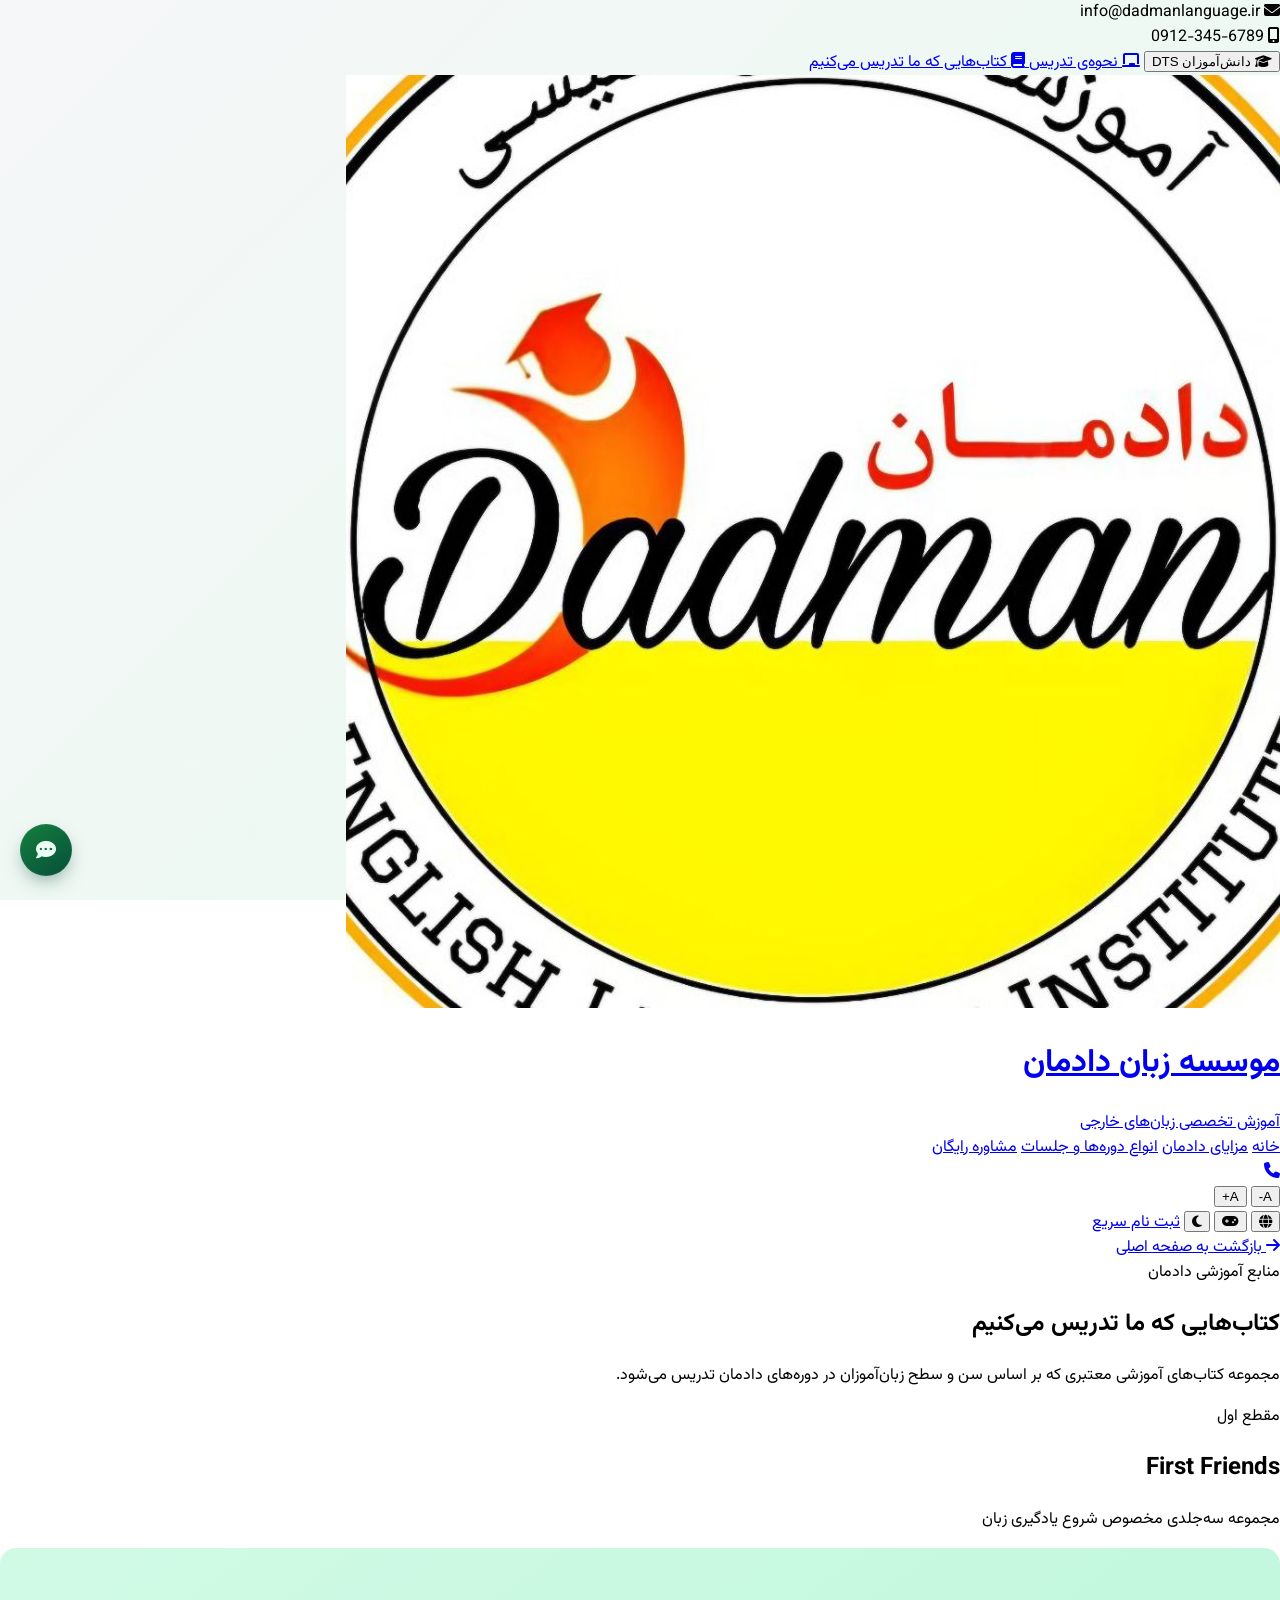
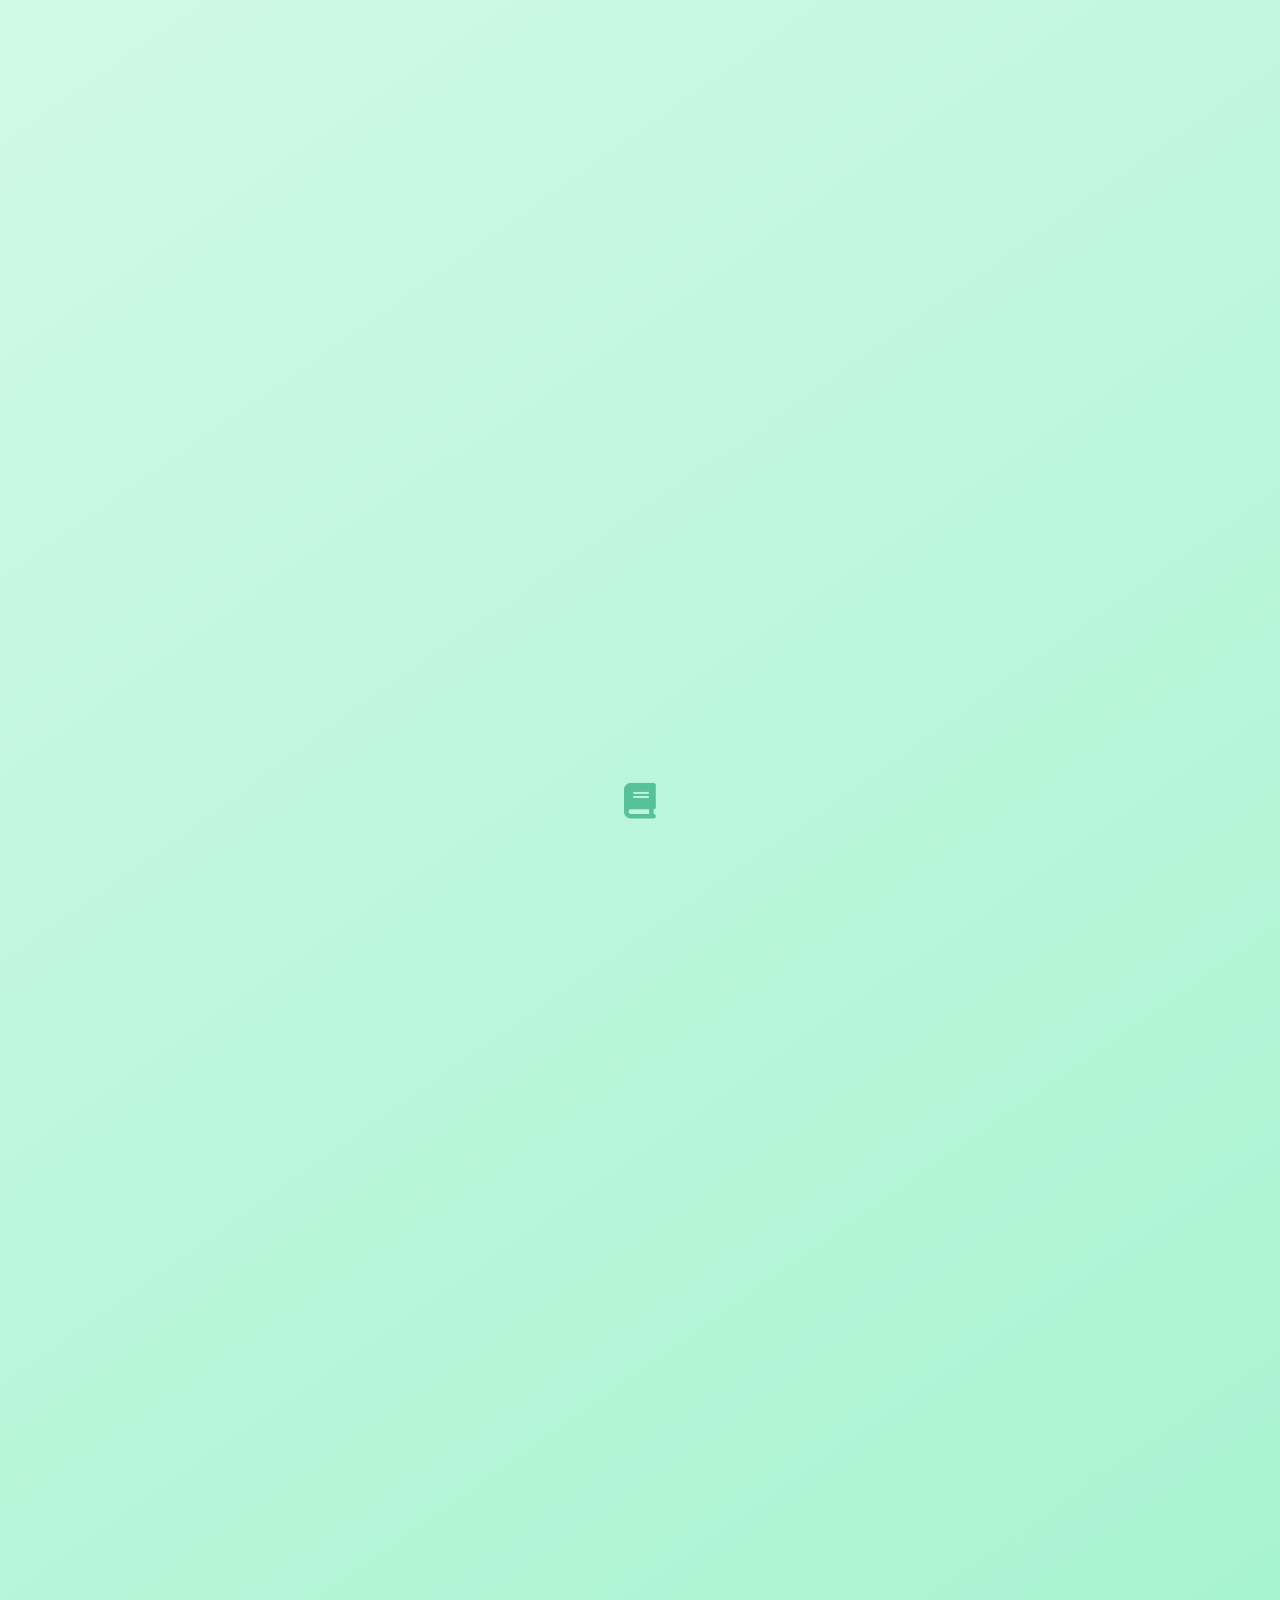
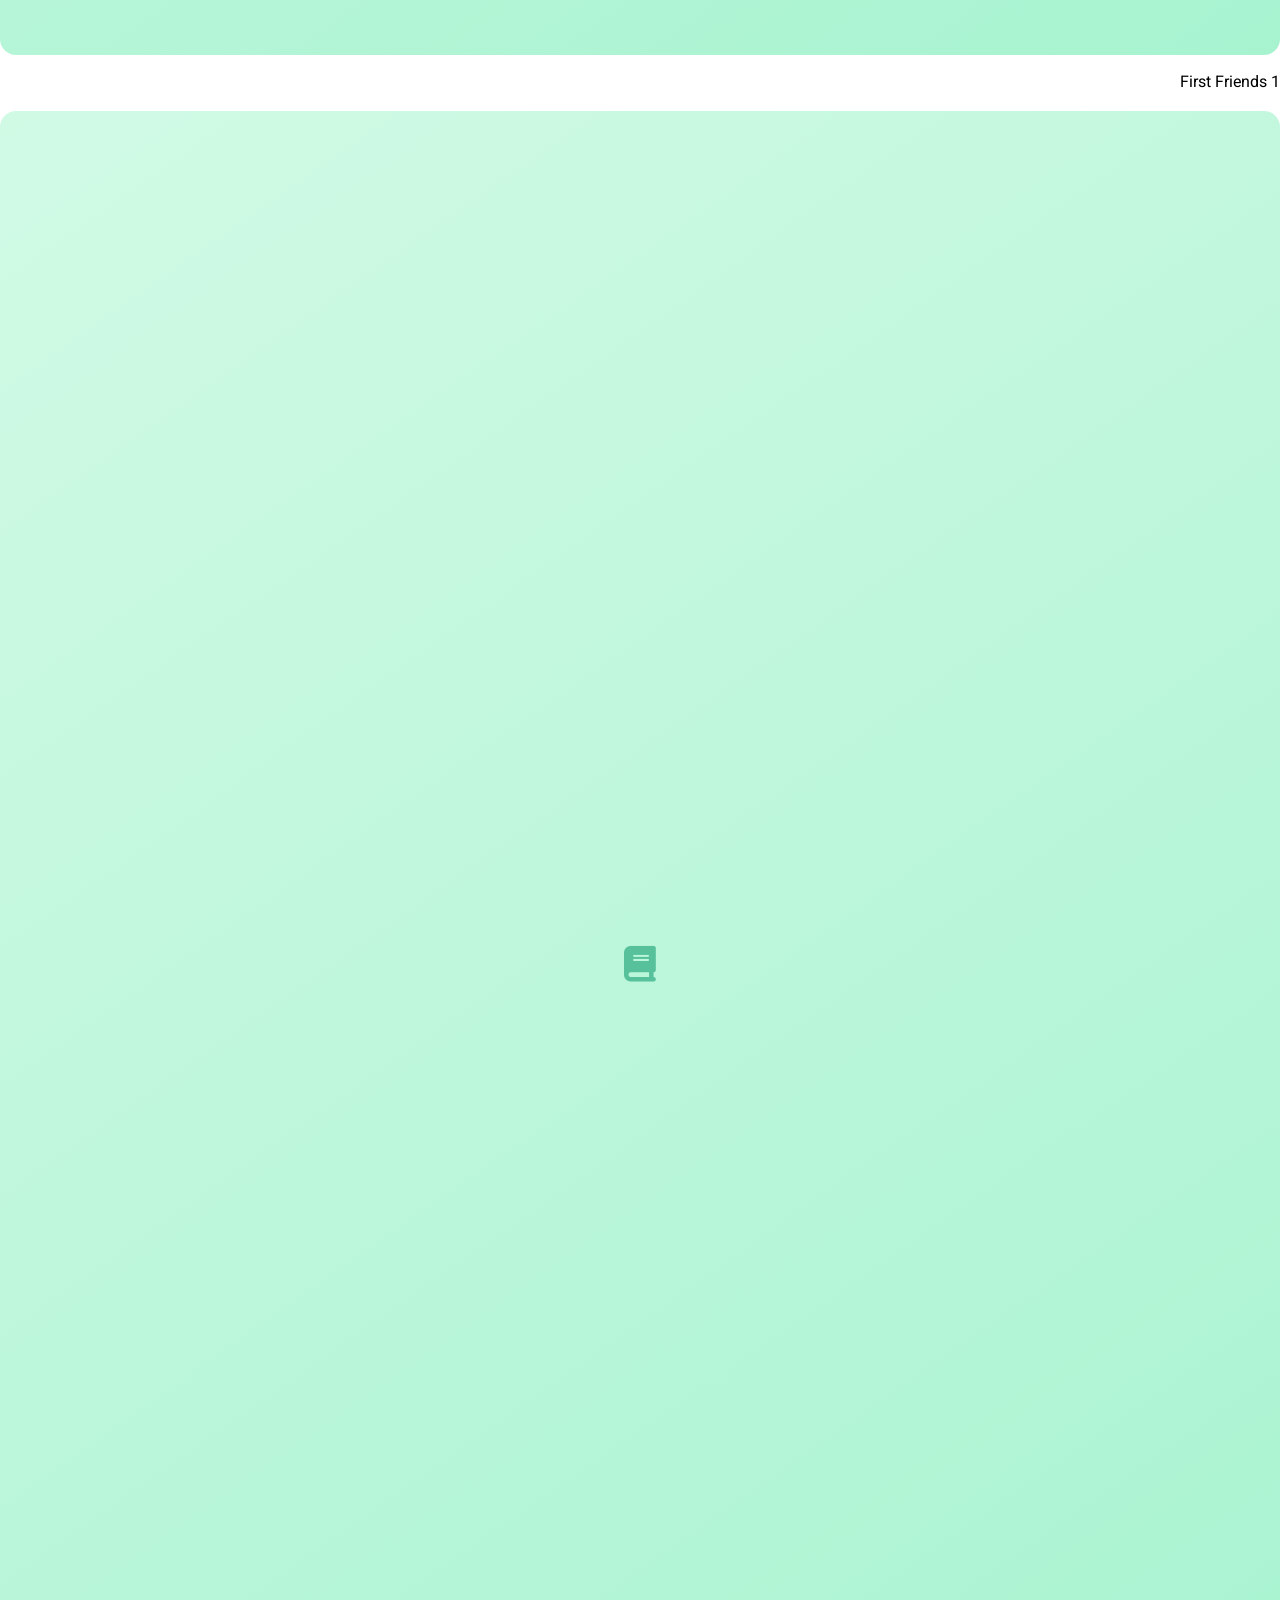
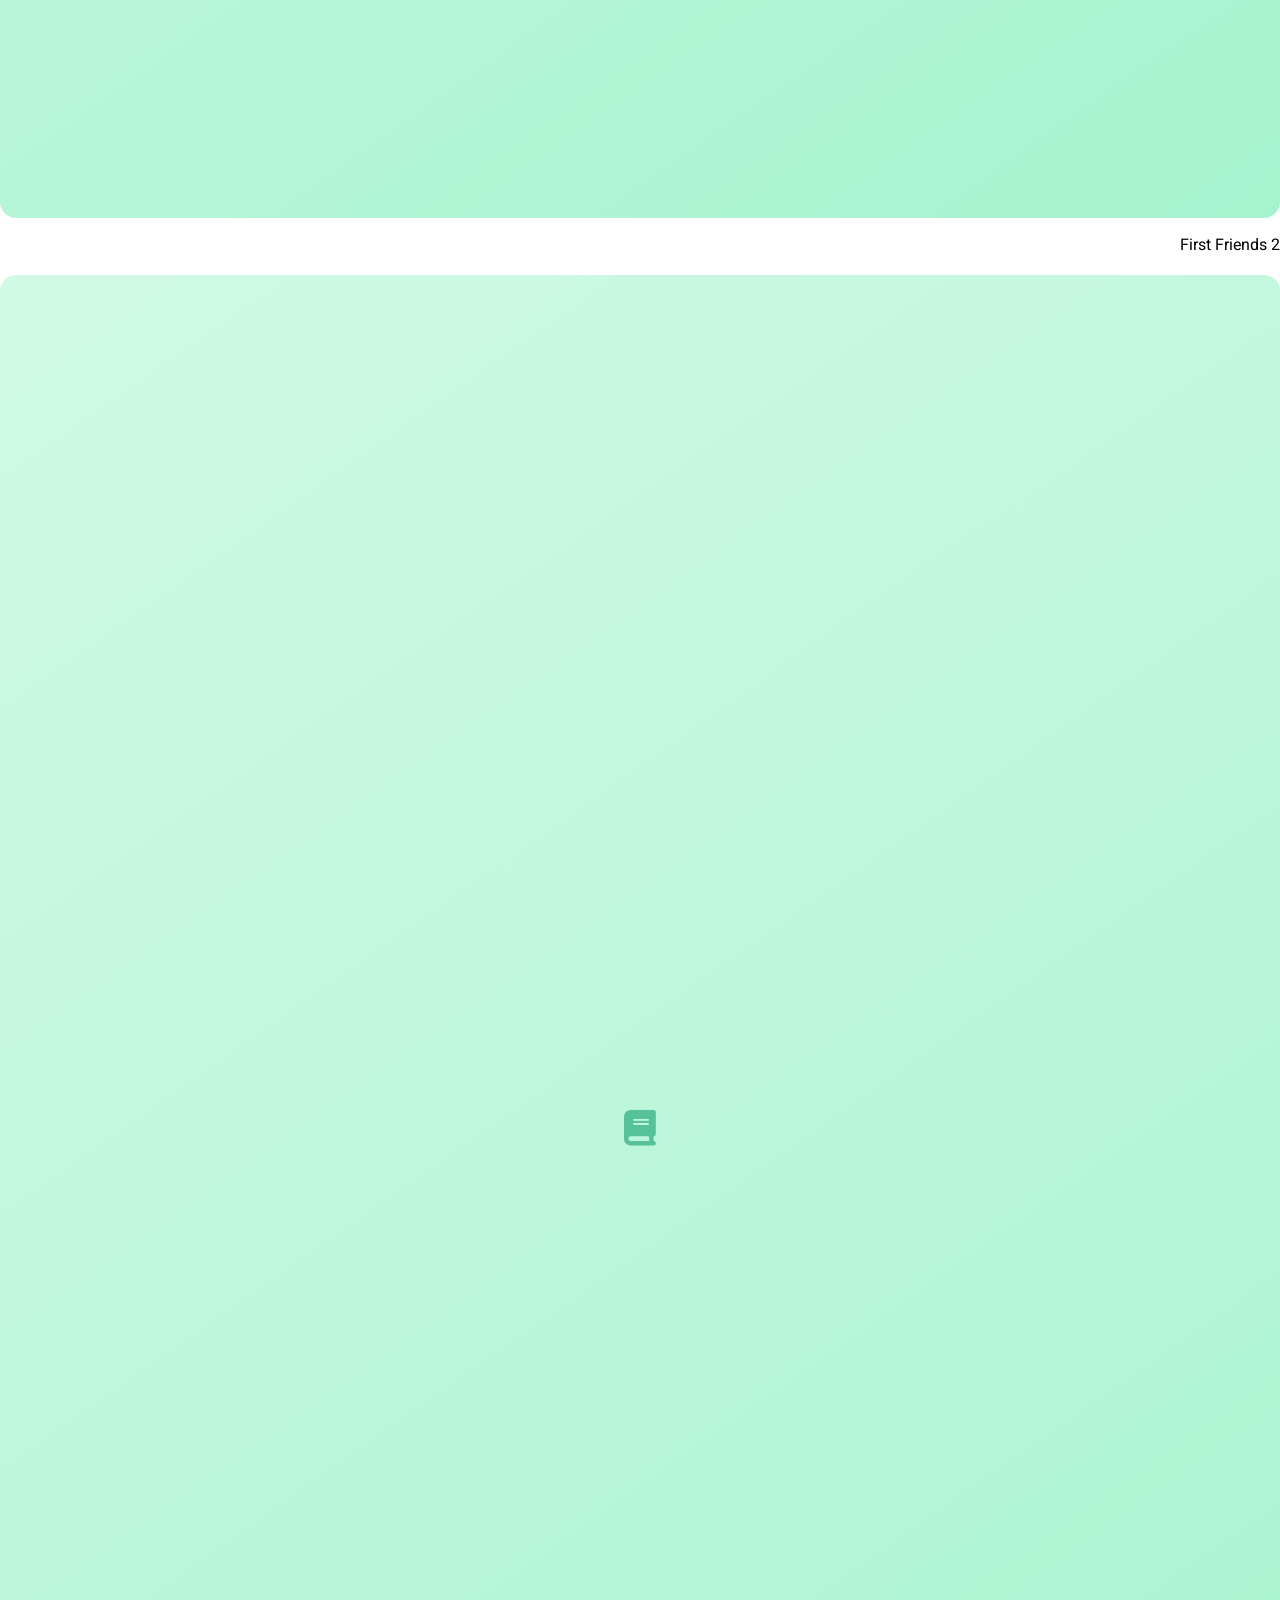
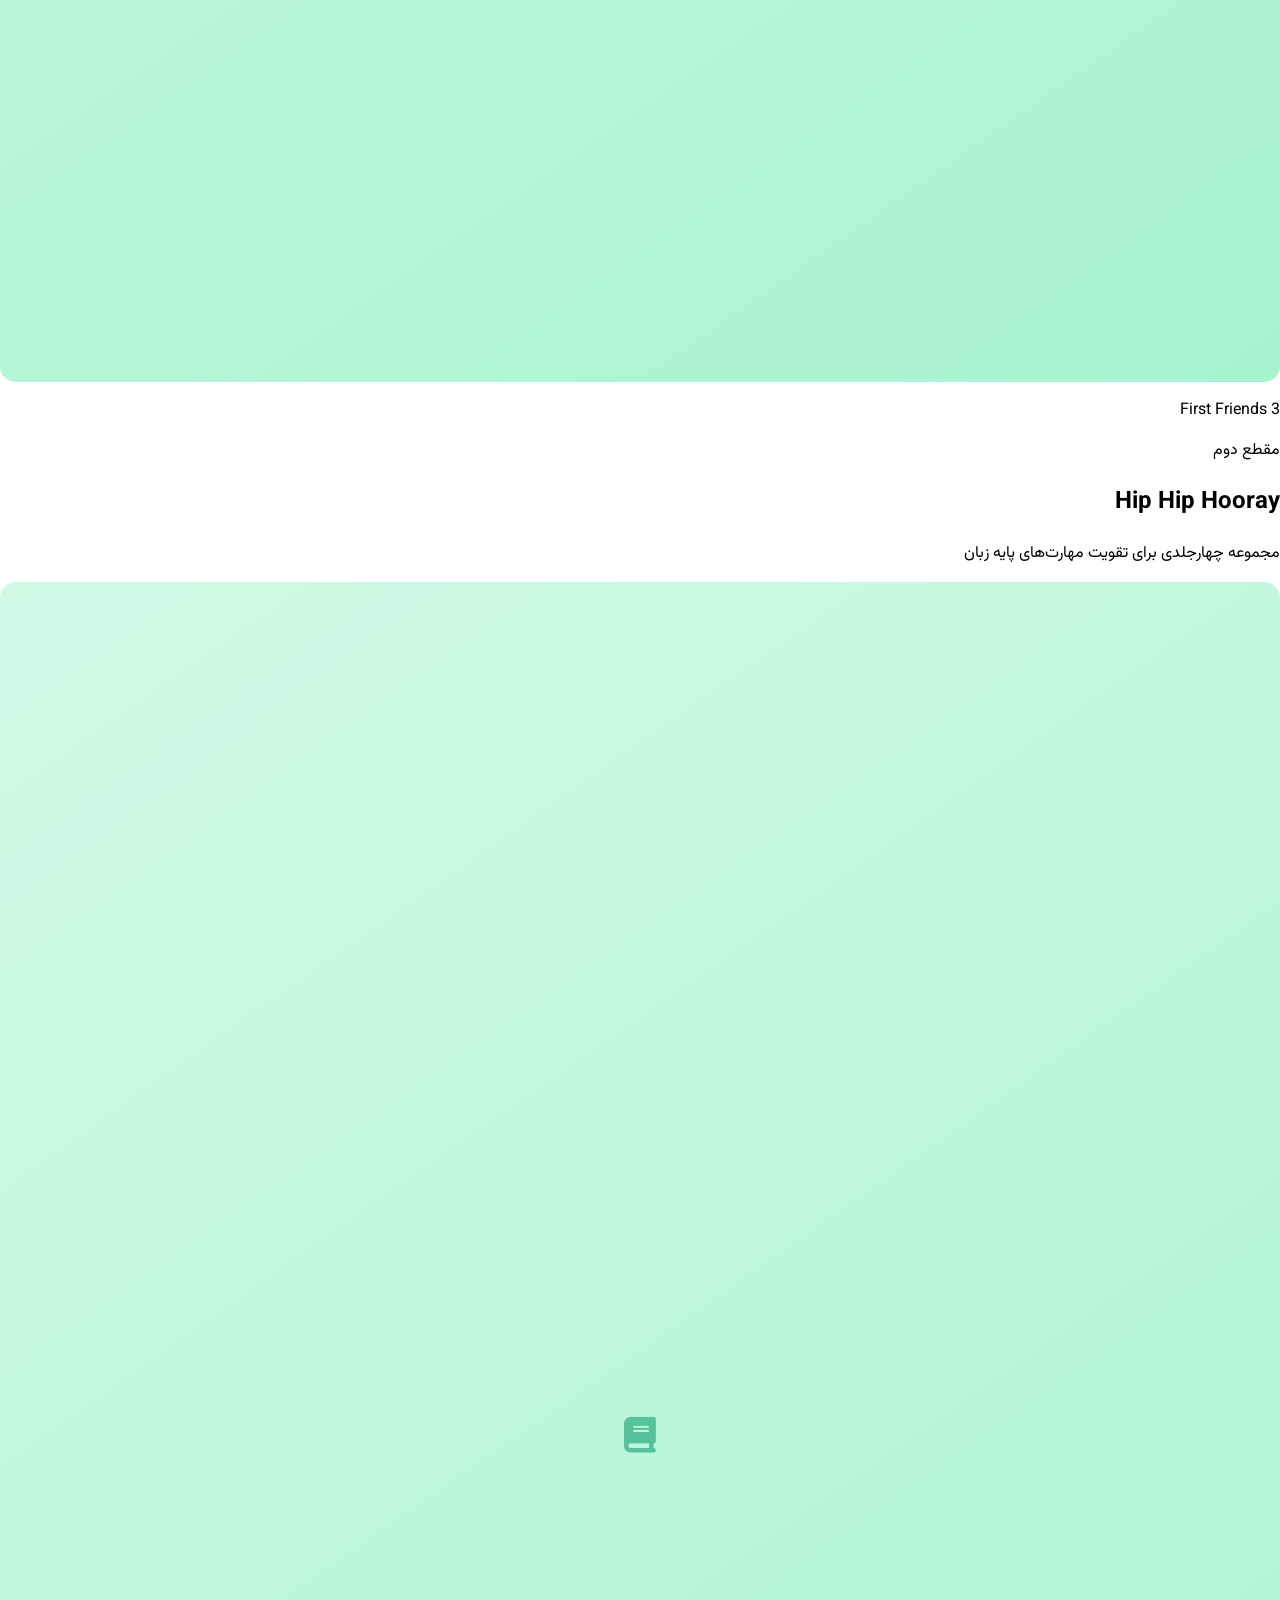
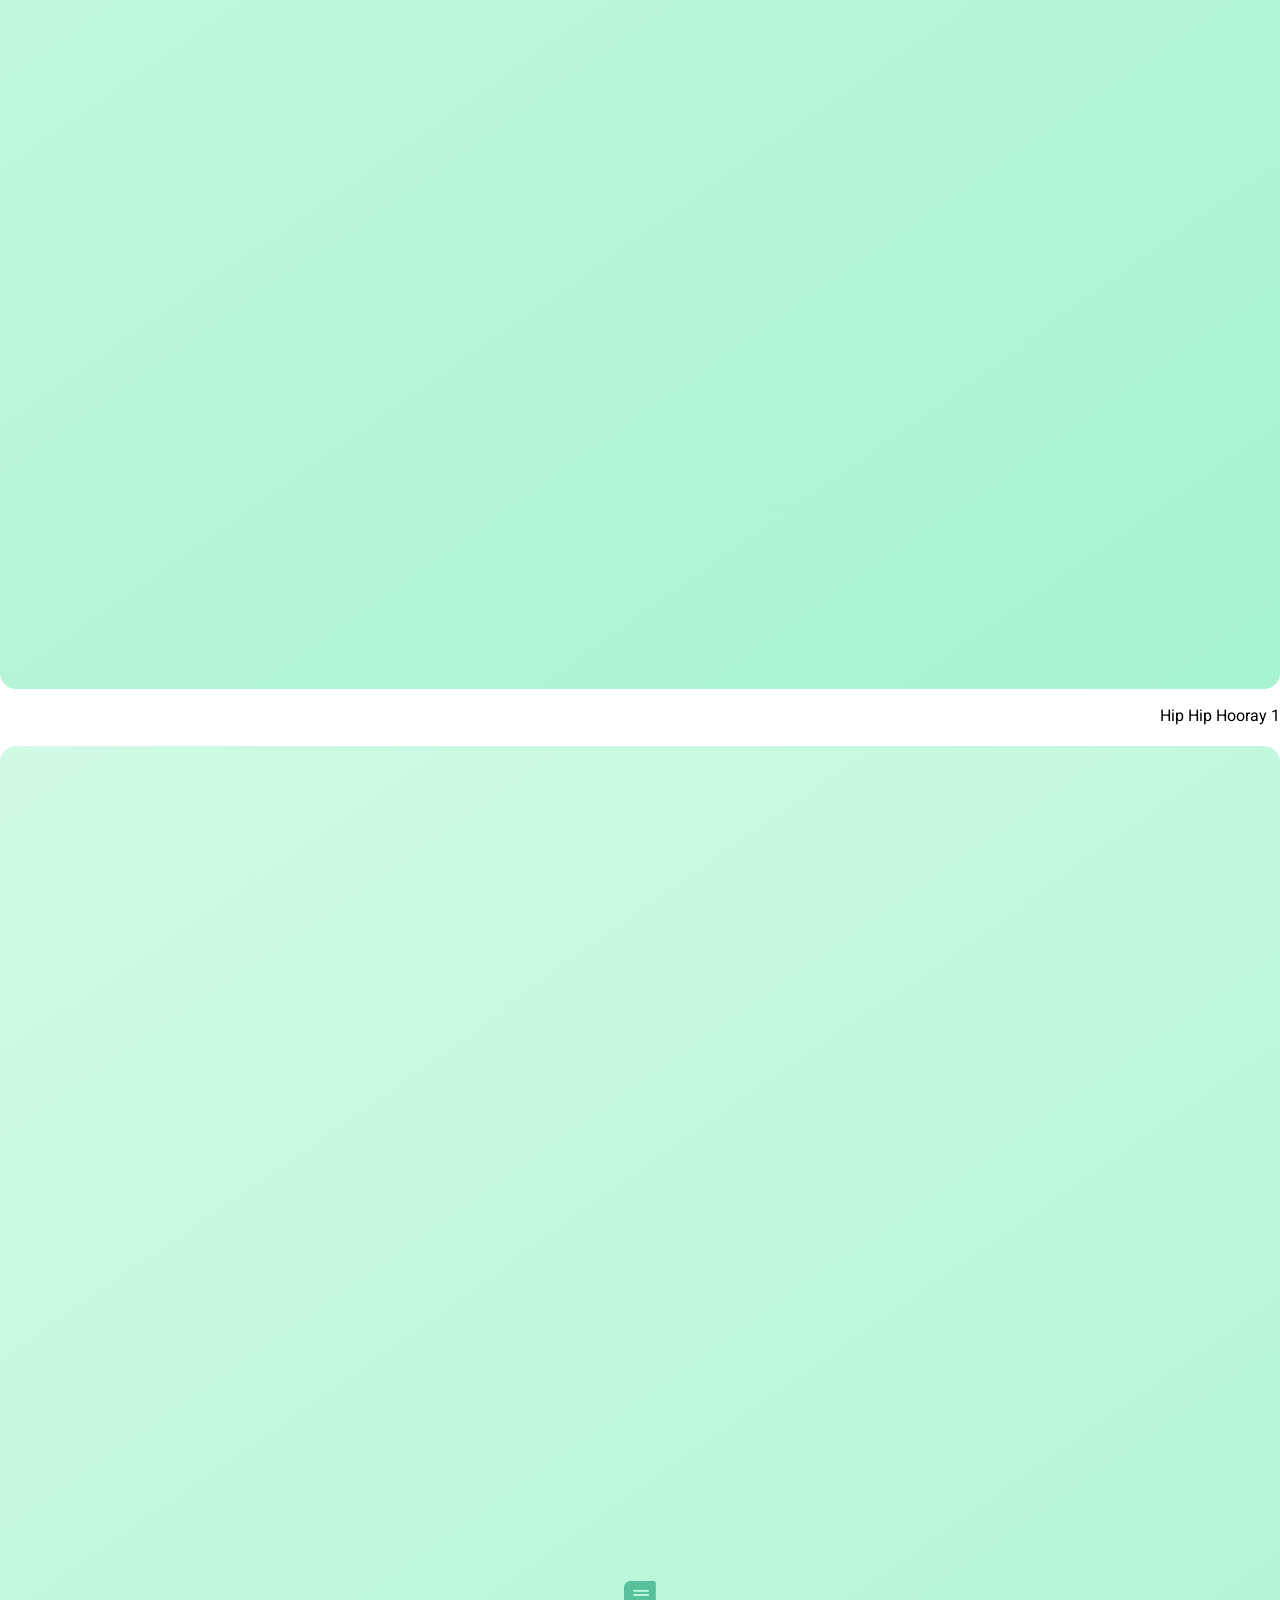
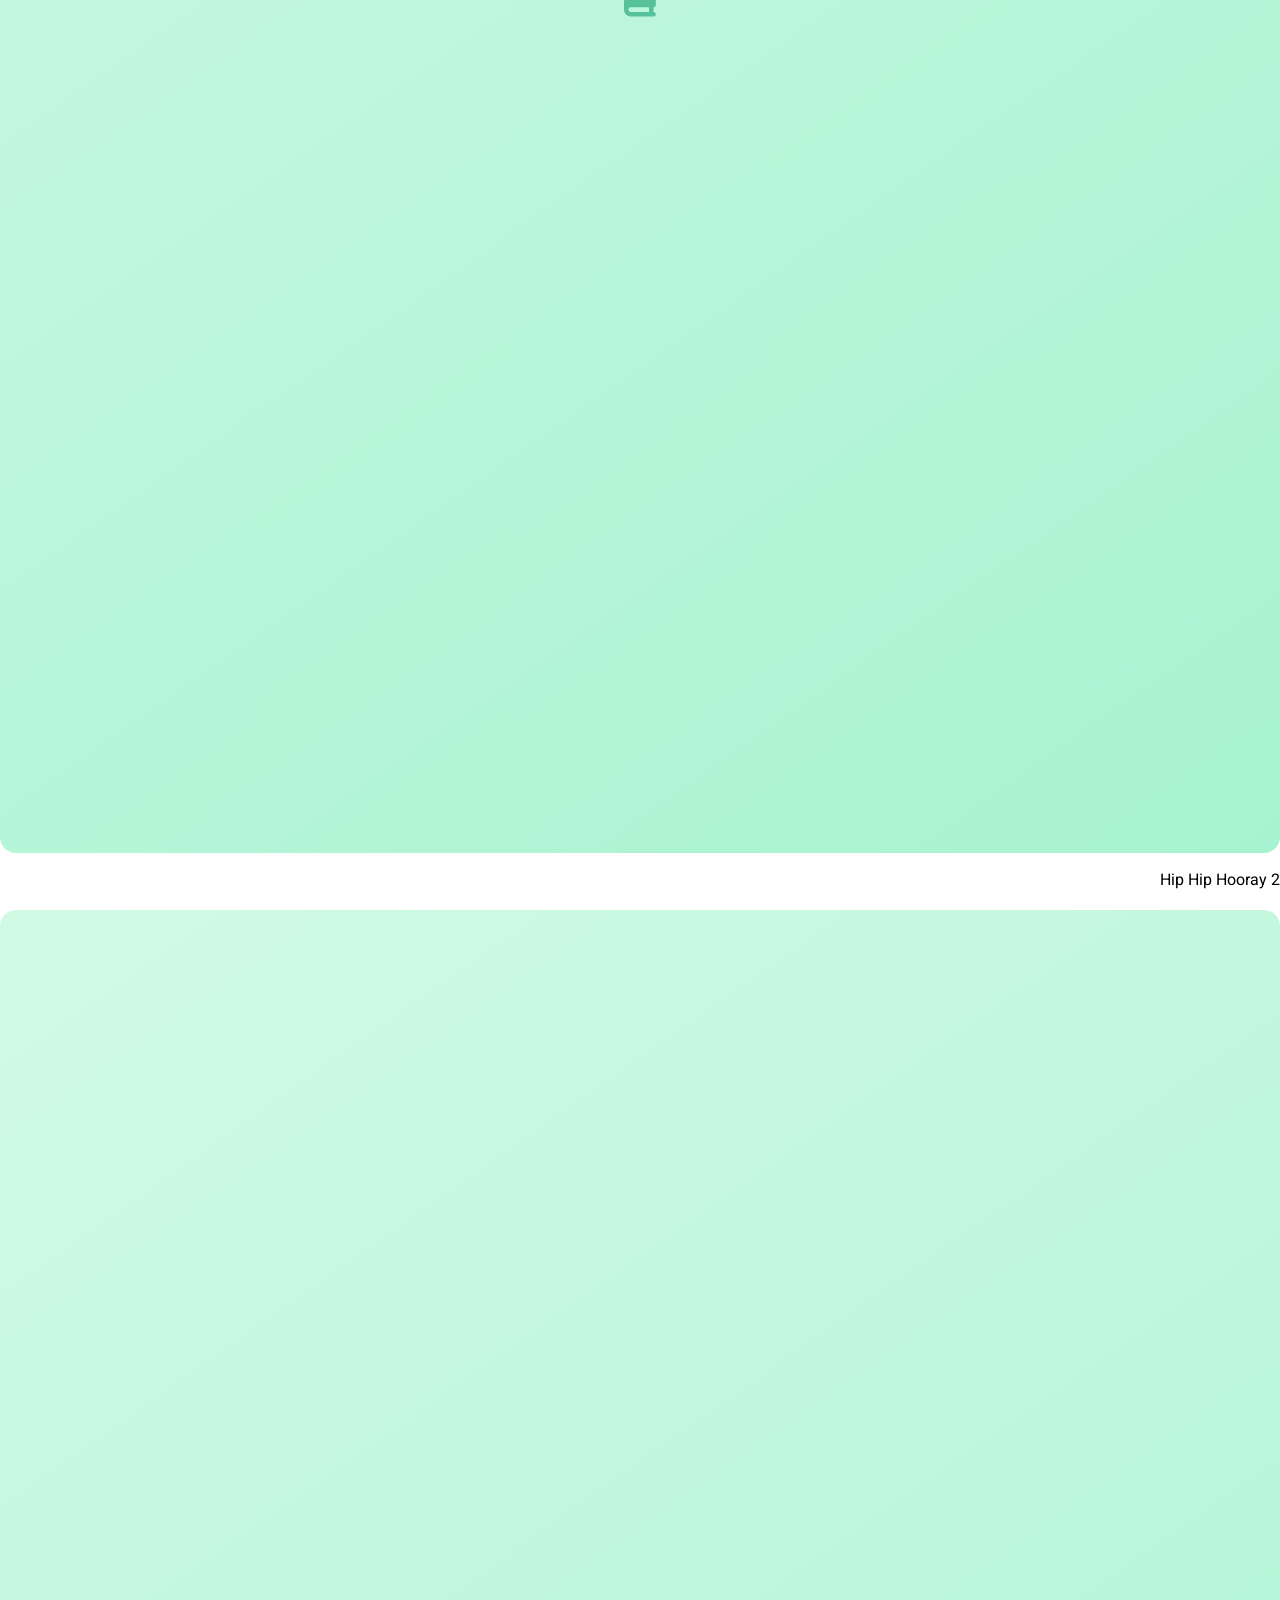
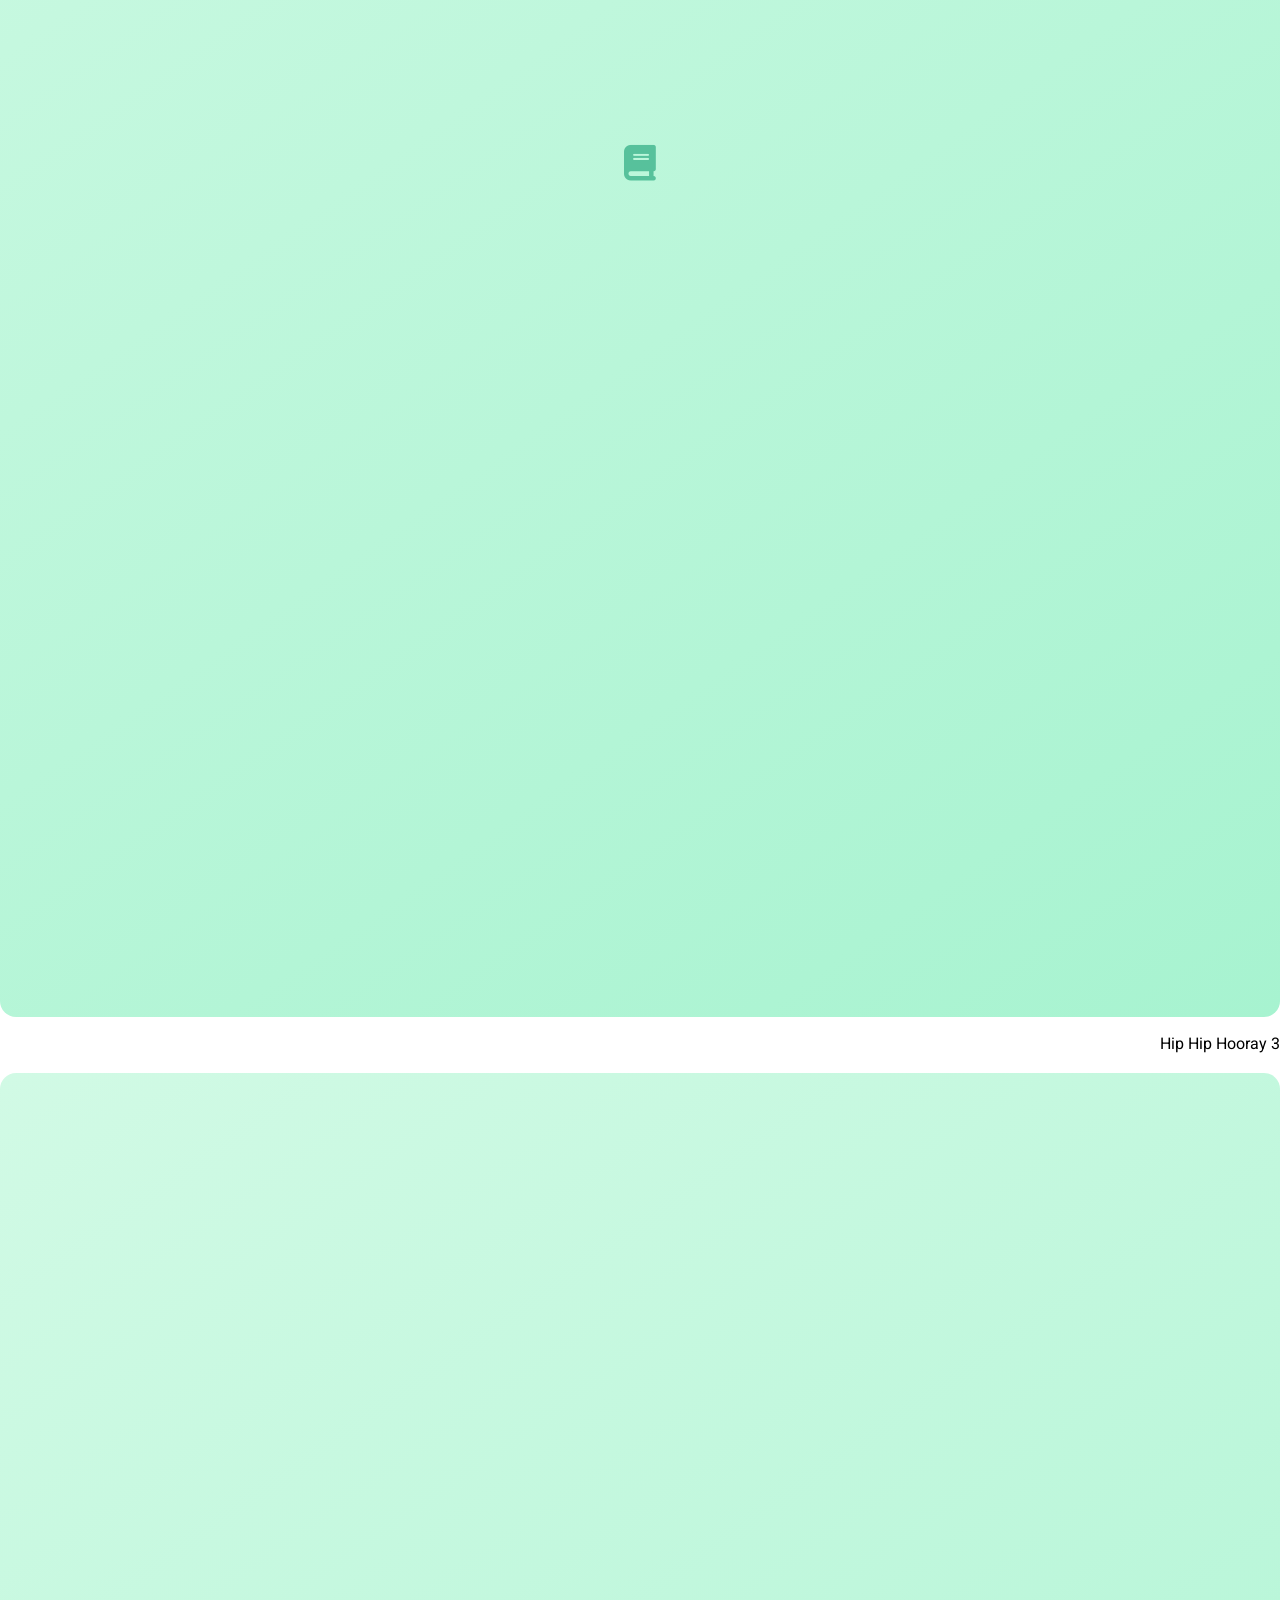
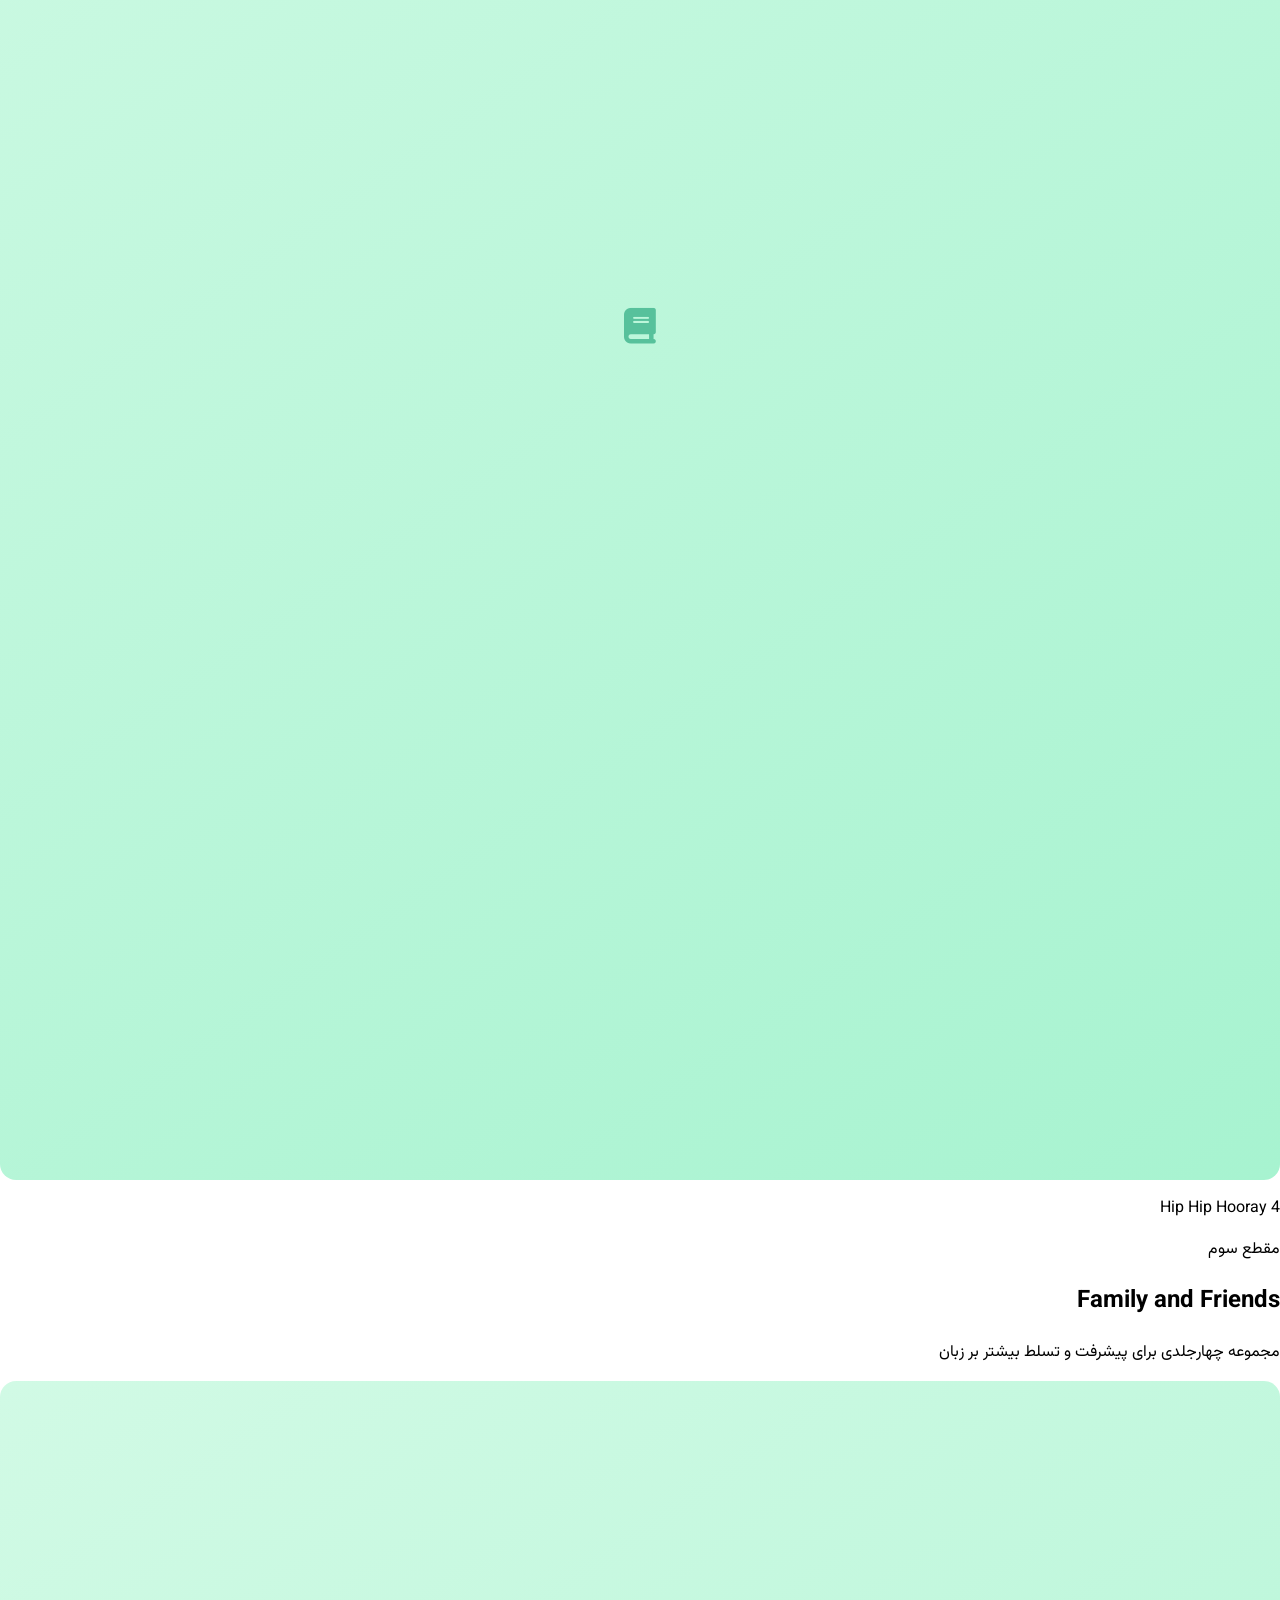
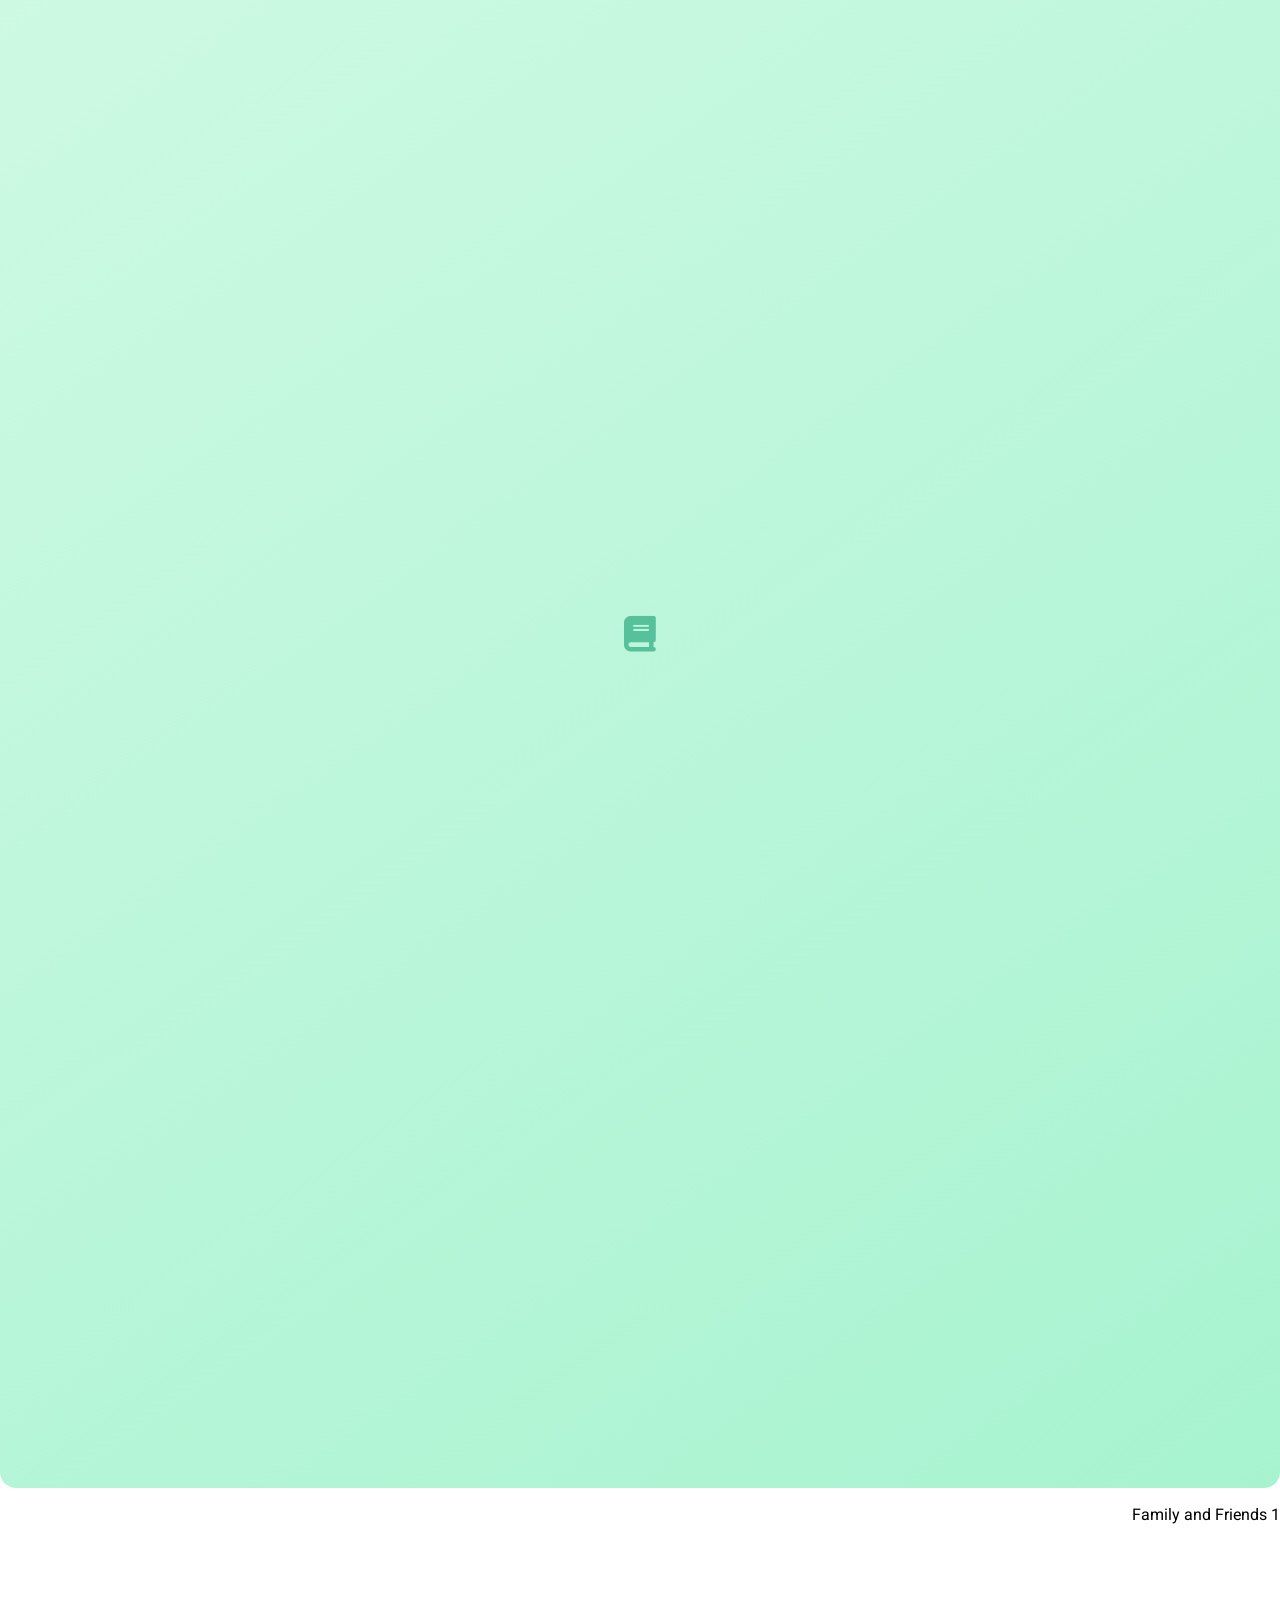
==== commit 5367f328: "Update books.html" ====
--- a/books.html
+++ b/books.html
@@ -210,9 +210,295 @@
         .dark .book-cover .book-placeholder-icon {
             color: #34d399;
         }
+
+        /* ===================== مودال انتخاب زبان ===================== */
+        #languageModal {
+            backdrop-filter: blur(6px);
+            -webkit-backdrop-filter: blur(6px);
+        }
+
+        .lang-option {
+            display: flex;
+            align-items: center;
+            gap: 0.75rem;
+            width: 100%;
+            padding: 0.9rem 1rem;
+            border-radius: 1rem;
+            border: 1px solid transparent;
+            background: transparent;
+            cursor: pointer;
+            transition: background 0.2s ease, border-color 0.2s ease, transform 0.15s ease;
+            text-align: inherit;
+        }
+
+        .lang-option:hover {
+            background: rgba(16, 185, 129, 0.08);
+            border-color: rgba(16, 185, 129, 0.35);
+            transform: translateY(-1px);
+        }
+
+        .lang-option.lang-active {
+            background: rgba(16, 185, 129, 0.12);
+            border-color: rgba(16, 185, 129, 0.5);
+        }
+
+        .lang-flag {
+            font-size: 1.5rem;
+            width: 2.25rem;
+            height: 2.25rem;
+            display: flex;
+            align-items: center;
+            justify-content: center;
+            border-radius: 9999px;
+            background: rgba(15, 23, 42, 0.05);
+            flex-shrink: 0;
+        }
+        .dark .lang-flag {
+            background: rgba(255,255,255,0.06);
+        }
+
+        /* ===================== مودال و کارت‌های تم گیمری ===================== */
+        #gamerThemeModal {
+            backdrop-filter: blur(6px);
+            -webkit-backdrop-filter: blur(6px);
+        }
+
+        .gamer-option {
+            position: relative;
+            display: flex;
+            align-items: center;
+            gap: 0.9rem;
+            width: 100%;
+            padding: 0.85rem 1rem;
+            border-radius: 1rem;
+            border: 1px solid transparent;
+            background: rgba(15, 23, 42, 0.04);
+            cursor: pointer;
+            transition: transform 0.15s ease, border-color 0.2s ease, box-shadow 0.2s ease;
+            text-align: inherit;
+            overflow: hidden;
+        }
+        .dark .gamer-option {
+            background: rgba(255,255,255,0.04);
+        }
+        .gamer-option:hover {
+            transform: translateY(-1px);
+        }
+        .gamer-option.lang-active {
+            border-color: rgba(255,255,255,0.5);
+        }
+        .gamer-swatch {
+            width: 2.5rem;
+            height: 2.5rem;
+            border-radius: 0.85rem;
+            flex-shrink: 0;
+            box-shadow: 0 0 14px rgba(0,0,0,0.25);
+        }
+        .gamer-option-name {
+            font-weight: 800;
+            font-size: 0.85rem;
+        }
+        .gamer-option-desc {
+            font-size: 0.68rem;
+            opacity: 0.7;
+        }
+
+        /* ---- تم ۱: سایبرپانک نئون ---- */
+        html[data-gamer-theme="cyberpunk"] {
+            --g-primary: #ff2bd6;
+            --g-secondary: #00fff2;
+            --g-bg1: #05010f; --g-bg2: #1a0b2e; --g-bg3: #001a1a; --g-bg4: #10002b;
+            --g-header-bg: rgba(10,4,20,0.5);
+            --g-card-bg: rgba(15,6,30,0.32);
+            --g-border: rgba(0,255,242,0.4);
+            --g-glow: 0 0 25px rgba(255,43,214,0.35), 0 0 45px rgba(0,255,242,0.18);
+            --g-text: #f5d0ff;
+        }
+
+        /* ---- تم ۲: پروتکل ماتریکس ---- */
+        html[data-gamer-theme="matrix"] {
+            --g-primary: #00ff66;
+            --g-secondary: #39ff14;
+            --g-bg1: #000500; --g-bg2: #001a08; --g-bg3: #000000; --g-bg4: #002200;
+            --g-header-bg: rgba(0,10,3,0.55);
+            --g-card-bg: rgba(0,15,5,0.3);
+            --g-border: rgba(0,255,102,0.4);
+            --g-glow: 0 0 25px rgba(0,255,102,0.4);
+            --g-text: #b6ffcf;
+        }
+
+        /* ---- تم ۳: اینفرنو / دوزخ ---- */
+        html[data-gamer-theme="inferno"] {
+            --g-primary: #ff1f3d;
+            --g-secondary: #ff7a00;
+            --g-bg1: #0a0000; --g-bg2: #1a0000; --g-bg3: #2b0a00; --g-bg4: #000000;
+            --g-header-bg: rgba(15,0,0,0.55);
+            --g-card-bg: rgba(20,0,0,0.32);
+            --g-border: rgba(255,31,61,0.45);
+            --g-glow: 0 0 25px rgba(255,31,61,0.4), 0 0 45px rgba(255,122,0,0.2);
+            --g-text: #ffd6d6;
+        }
+
+        /* ---- تم ۴: سینت‌ویو ---- */
+        html[data-gamer-theme="synthwave"] {
+            --g-primary: #ff00e5;
+            --g-secondary: #00d4ff;
+            --g-bg1: #0d0221; --g-bg2: #240046; --g-bg3: #3c096c; --g-bg4: #10002b;
+            --g-header-bg: rgba(20,2,40,0.5);
+            --g-card-bg: rgba(30,5,60,0.32);
+            --g-border: rgba(0,212,255,0.4);
+            --g-glow: 0 0 25px rgba(255,0,229,0.35), 0 0 45px rgba(0,212,255,0.2);
+            --g-text: #f3d9ff;
+        }
+
+        /* ---- تم ۵: آر‌جی‌بی اوردرایو ---- */
+        html[data-gamer-theme="rgb"] {
+            --g-primary: #ffffff;
+            --g-secondary: #00e5ff;
+            --g-bg1: #050505; --g-bg2: #111111; --g-bg3: #000000; --g-bg4: #0a0a0a;
+            --g-header-bg: rgba(10,10,10,0.5);
+            --g-card-bg: rgba(10,10,10,0.32);
+            --g-border: rgba(255,255,255,0.45);
+            --g-glow: 0 0 30px rgba(255,255,255,0.5);
+            --g-text: #ffffff;
+        }
+        html[data-gamer-theme="rgb"] #siteContent {
+            animation: rgbHueShift 10s linear infinite;
+            will-change: filter;
+            transform: translateZ(0);
+        }
+        @keyframes rgbHueShift {
+            from { filter: hue-rotate(0deg); }
+            to { filter: hue-rotate(360deg); }
+        }
+
+        html[data-gamer-theme] header,
+        html[data-gamer-theme] .bg-emerald-700,
+        html[data-gamer-theme] .bg-emerald-800,
+        html[data-gamer-theme] .bg-emerald-950,
+        html[data-gamer-theme] .bg-slate-900,
+        html[data-gamer-theme] .bg-white,
+        html[data-gamer-theme] #contact-form {
+            animation: gamerGlowPulse 3.2s ease-in-out infinite;
+            will-change: box-shadow;
+        }
+        @keyframes gamerGlowPulse {
+            0%, 100% { box-shadow: var(--g-glow); }
+            50% { box-shadow: var(--g-glow), 0 0 12px 2px var(--g-secondary); }
+        }
+
+        @media (prefers-reduced-motion: reduce) {
+            html[data-gamer-theme] #siteContent,
+            html[data-gamer-theme] header,
+            html[data-gamer-theme] .bg-emerald-700,
+            html[data-gamer-theme] .bg-emerald-800,
+            html[data-gamer-theme] .bg-emerald-950,
+            html[data-gamer-theme] .bg-slate-900,
+            html[data-gamer-theme] .bg-white,
+            html[data-gamer-theme] #contact-form {
+                animation: none !important;
+            }
+        }
+
+        html[data-gamer-theme] body::before {
+            background: linear-gradient(-45deg, var(--g-bg1), var(--g-bg2), var(--g-bg3), var(--g-bg4)) !important;
+            background-size: 200% 200% !important;
+            opacity: 1 !important;
+            animation: none !important;
+        }
+        html[data-gamer-theme] body {
+            color: var(--g-text) !important;
+        }
+        html[data-gamer-theme] header,
+        html[data-gamer-theme] .bg-emerald-900,
+        html[data-gamer-theme] .bg-white\/95,
+        html[data-gamer-theme] .bg-white\/90 {
+            background: var(--g-header-bg) !important;
+            backdrop-filter: blur(10px) !important;
+            -webkit-backdrop-filter: blur(10px) !important;
+            border-color: var(--g-border) !important;
+            color: var(--g-text) !important;
+        }
+        html[data-gamer-theme] section.bg-gradient-to-br,
+        html[data-gamer-theme] .bg-white\/70,
+        html[data-gamer-theme] .bg-slate-100\/70 {
+            background: var(--g-card-bg) !important;
+            backdrop-filter: blur(8px) !important;
+            -webkit-backdrop-filter: blur(8px) !important;
+        }
+        html[data-gamer-theme] .bg-white,
+        html[data-gamer-theme] #contact-form,
+        html[data-gamer-theme] .bg-slate-950,
+        html[data-gamer-theme] #customModal > div,
+        html[data-gamer-theme] #comingSoonModal > div,
+        html[data-gamer-theme] #languageModal > div,
+        html[data-gamer-theme] #gamerThemeModal > div {
+            background: var(--g-card-bg) !important;
+            backdrop-filter: blur(8px) !important;
+            -webkit-backdrop-filter: blur(8px) !important;
+            border-color: var(--g-border) !important;
+            box-shadow: var(--g-glow) !important;
+            color: var(--g-text) !important;
+        }
+        html[data-gamer-theme] .border-slate-200,
+        html[data-gamer-theme] .border-slate-700,
+        html[data-gamer-theme] .border-emerald-500\/50,
+        html[data-gamer-theme] .ring-emerald-600\/20,
+        html[data-gamer-theme] .border-emerald-950\/40,
+        html[data-gamer-theme] .border-slate-800,
+        html[data-gamer-theme] .border-slate-900 {
+            border-color: var(--g-border) !important;
+        }
+        html[data-gamer-theme] .bg-emerald-700,
+        html[data-gamer-theme] .bg-emerald-800,
+        html[data-gamer-theme] .bg-emerald-950,
+        html[data-gamer-theme] .bg-slate-900 {
+            background: linear-gradient(135deg, var(--g-primary), var(--g-secondary)) !important;
+            border: none !important;
+            box-shadow: var(--g-glow) !important;
+            color: #05010a !important;
+        }
+        html[data-gamer-theme] .hover\:bg-emerald-800:hover,
+        html[data-gamer-theme] .hover\:bg-emerald-100:hover,
+        html[data-gamer-theme] .hover\:bg-slate-700:hover,
+        html[data-gamer-theme] .hover\:bg-emerald-50:hover {
+            filter: brightness(1.2) !important;
+        }
+        html[data-gamer-theme] .text-emerald-700,
+        html[data-gamer-theme] .text-emerald-400,
+        html[data-gamer-theme] .text-emerald-300,
+        html[data-gamer-theme] .text-emerald-200,
+        html[data-gamer-theme] .text-emerald-500,
+        html[data-gamer-theme] .text-emerald-800 {
+            color: var(--g-secondary) !important;
+        }
+        html[data-gamer-theme] .text-slate-700,
+        html[data-gamer-theme] .text-slate-600,
+        html[data-gamer-theme] .text-slate-900,
+        html[data-gamer-theme] .text-slate-500,
+        html[data-gamer-theme] .text-slate-400,
+        html[data-gamer-theme] .text-slate-300,
+        html[data-gamer-theme] .text-white {
+            color: var(--g-text) !important;
+        }
+        html[data-gamer-theme] .bg-emerald-100,
+        html[data-gamer-theme] .bg-emerald-50,
+        html[data-gamer-theme] .bg-emerald-500\/20 {
+            background: rgba(255,255,255,0.07) !important;
+            color: var(--g-primary) !important;
+            border: 1px solid var(--g-border) !important;
+        }
+        html[data-gamer-theme] footer {
+            background: var(--g-header-bg) !important;
+            border-top: 1px solid var(--g-border) !important;
+        }
+        html[data-gamer-theme] h1, html[data-gamer-theme] h2, html[data-gamer-theme] h3, html[data-gamer-theme] h4 {
+            text-shadow: var(--g-glow);
+        }
     </style>
 </head>
 <body class="bg-transparent text-slate-700 dark:text-slate-100 flex flex-col min-h-screen transition-colors duration-300">
+    <div id="siteContent" class="flex flex-col min-h-screen">
 
     <!-- نوار اطلاعات تماس (بالاترین بخش سایت) -->
     <div class="bg-emerald-900 dark:bg-slate-950 text-emerald-50 dark:text-emerald-300 text-xs transition-colors duration-300 border-b border-emerald-950/40 dark:border-slate-800">
@@ -233,44 +519,67 @@
         <div class="max-w-7xl mx-auto px-4 sm:px-6 lg:px-8 h-10 flex items-center justify-center sm:justify-start gap-x-6 gap-y-1 flex-wrap">
             <button onclick="showComingSoon(event, 'دانش‌آموزان DTS')" class="flex items-center gap-1.5 text-xs sm:text-sm font-bold text-emerald-700 dark:text-emerald-400 hover:text-emerald-900 dark:hover:text-emerald-300 transition">
                 <i class="fa-solid fa-graduation-cap"></i>
-                <span>دانش‌آموزان DTS</span>
+                <span data-i18n="subnavStudents">دانش‌آموزان DTS</span>
             </button>
             <a href="teaching-method.html" class="flex items-center gap-1.5 text-xs sm:text-sm font-bold text-emerald-700 dark:text-emerald-400 hover:text-emerald-900 dark:hover:text-emerald-300 transition">
                 <i class="fa-solid fa-chalkboard"></i>
-                <span>نحوه‌ی تدریس</span>
+                <span data-i18n="subnavMethod">نحوه‌ی تدریس</span>
             </a>
             <a href="books.html" class="flex items-center gap-1.5 text-xs sm:text-sm font-bold text-emerald-900 dark:text-emerald-300 transition">
                 <i class="fa-solid fa-book"></i>
-                <span>کتاب‌هایی که ما تدریس می‌کنیم</span>
+                <span data-i18n="subnavBooks">کتاب‌هایی که ما تدریس می‌کنیم</span>
             </a>
         </div>
     </div>
 
     <!-- هدر سایت -->
     <header class="bg-white/90 dark:bg-slate-900/90 backdrop-blur-md shadow-sm sticky top-0 z-50 transition-colors duration-300 border-b border-slate-200 dark:border-slate-800">
-        <div class="max-w-7xl mx-auto px-4 sm:px-6 lg:px-8 h-20 flex items-center justify-between">
-            <a href="index.html" class="flex items-center space-x-3 space-x-reverse">
-                <div class="w-12 h-12 bg-emerald-700 text-white rounded-full overflow-hidden flex items-center justify-center shadow-md border-2 border-emerald-500">
+        <div class="max-w-7xl mx-auto px-4 sm:px-6 lg:px-8 min-h-[5rem] py-3 flex items-center justify-between flex-wrap gap-y-3 gap-x-4">
+            <a href="index.html" class="flex items-center gap-3 min-w-0">
+                <div class="w-12 h-12 bg-emerald-700 text-white rounded-full overflow-hidden flex items-center justify-center shadow-md border-2 border-emerald-500 shrink-0">
                     <img src="logo.jpg" alt="لوگو موسسه زبان دادمان" class="w-full h-full object-cover">
                 </div>
-                <div>
-                    <h1 class="font-extrabold text-xl text-slate-900 dark:text-white">موسسه زبان دادمان</h1>
-                    <span class="text-xs text-emerald-700 dark:text-emerald-400 font-medium">آموزش تخصصی زبان‌های خارجی</span>
+                <div class="min-w-0">
+                    <h1 class="font-extrabold text-lg sm:text-xl text-slate-900 dark:text-white leading-tight" data-i18n="brandName">موسسه زبان دادمان</h1>
+                    <span class="block text-xs text-emerald-700 dark:text-emerald-400 font-medium leading-snug" data-i18n="brandTagline">آموزش تخصصی زبان‌های خارجی</span>
                 </div>
             </a>
 
-            <nav class="hidden md:flex items-center space-x-8 space-x-reverse text-sm font-medium text-slate-600 dark:text-slate-300">
-                <a href="index.html" class="hover:text-emerald-700 dark:hover:text-emerald-400 transition">خانه</a>
-                <a href="index.html#benefits" class="hover:text-emerald-700 dark:hover:text-emerald-400 transition">مزایای دادمان</a>
-                <a href="index.html#courses" class="hover:text-emerald-700 dark:hover:text-emerald-400 transition">انواع دوره‌ها و جلسات</a>
-                <a href="index.html#contact-form" class="hover:text-emerald-700 dark:hover:text-emerald-400 transition">مشاوره رایگان</a>
+            <nav class="hidden md:flex items-center flex-wrap gap-x-6 gap-y-2 text-sm font-medium text-slate-600 dark:text-slate-300">
+                <a href="index.html" class="hover:text-emerald-700 dark:hover:text-emerald-400 transition whitespace-nowrap" data-i18n="navHome">خانه</a>
+                <a href="index.html#benefits" class="hover:text-emerald-700 dark:hover:text-emerald-400 transition whitespace-nowrap" data-i18n="navBenefits">مزایای دادمان</a>
+                <a href="index.html#courses" class="hover:text-emerald-700 dark:hover:text-emerald-400 transition whitespace-nowrap" data-i18n="navCourses">انواع دوره‌ها و جلسات</a>
+                <a href="index.html#contact-form" class="hover:text-emerald-700 dark:hover:text-emerald-400 transition whitespace-nowrap" data-i18n="navContact">مشاوره رایگان</a>
             </nav>
 
-            <div class="flex items-center space-x-3 space-x-reverse">
+            <div class="flex items-center flex-wrap justify-end gap-2 sm:gap-3">
+                <a href="tel:02133479054" aria-label="تماس مستقیم" title="تماس مستقیم" class="w-10 h-10 rounded-xl bg-slate-100 dark:bg-slate-800 text-slate-700 dark:text-emerald-400 flex items-center justify-center hover:bg-emerald-100 dark:hover:bg-slate-700 transition shadow-sm border border-slate-200 dark:border-slate-700">
+                    <i class="fa-solid fa-phone text-lg"></i>
+                </a>
+
+                <div class="flex items-center rounded-xl bg-slate-100 dark:bg-slate-800 border border-slate-200 dark:border-slate-700 shadow-sm overflow-hidden">
+                    <button onclick="changeFontSize(-1)" aria-label="کوچک کردن متن" title="کوچک کردن متن" class="w-9 h-10 flex items-center justify-center text-slate-700 dark:text-emerald-400 hover:bg-emerald-100 dark:hover:bg-slate-700 transition font-extrabold text-sm">
+                        A-
+                    </button>
+                    <span class="w-px h-5 bg-slate-300 dark:bg-slate-600"></span>
+                    <button onclick="changeFontSize(1)" aria-label="بزرگ کردن متن" title="بزرگ کردن متن" class="w-9 h-10 flex items-center justify-center text-slate-700 dark:text-emerald-400 hover:bg-emerald-100 dark:hover:bg-slate-700 transition font-extrabold text-sm">
+                        A+
+                    </button>
+                </div>
+
+                <button onclick="openLanguageModal()" aria-label="تغییر زبان" title="تغییر زبان" class="w-10 h-10 rounded-xl bg-slate-100 dark:bg-slate-800 text-slate-700 dark:text-emerald-400 flex items-center justify-center hover:bg-emerald-100 dark:hover:bg-slate-700 transition shadow-sm border border-slate-200 dark:border-slate-700">
+                    <i class="fa-solid fa-globe text-lg"></i>
+                </button>
+
+                <button onclick="openGamerModal()" aria-label="تم گیمری" title="تم گیمری" class="w-10 h-10 rounded-xl bg-slate-100 dark:bg-slate-800 text-slate-700 dark:text-emerald-400 flex items-center justify-center hover:bg-emerald-100 dark:hover:bg-slate-700 transition shadow-sm border border-slate-200 dark:border-slate-700">
+                    <i class="fa-solid fa-gamepad text-lg"></i>
+                </button>
+
                 <button onclick="toggleTheme()" aria-label="تغییر تم" class="w-10 h-10 rounded-xl bg-slate-100 dark:bg-slate-800 text-slate-700 dark:text-emerald-400 flex items-center justify-center hover:bg-emerald-100 dark:hover:bg-slate-700 transition shadow-sm border border-slate-200 dark:border-slate-700">
                     <i id="themeIcon" class="fa-solid fa-moon text-lg"></i>
                 </button>
-                <a href="index.html#contact-form" class="hidden sm:inline-block bg-emerald-700 hover:bg-emerald-800 text-white font-bold text-sm px-5 py-2.5 rounded-xl transition shadow-md">
+
+                <a href="index.html#contact-form" class="hidden sm:inline-block bg-emerald-700 hover:bg-emerald-800 text-white font-bold text-sm px-5 py-2.5 rounded-xl transition shadow-md whitespace-nowrap" data-i18n="navQuickSignup">
                     ثبت نام سریع
                 </a>
             </div>
@@ -415,6 +724,45 @@
                 </div>
             </div>
 
+            <!-- گروه Interchange -->
+            <div>
+                <div class="text-center max-w-2xl mx-auto mb-10 reveal">
+                    <span class="text-emerald-700 dark:text-emerald-400 font-semibold text-xs tracking-wider uppercase bg-emerald-50 dark:bg-emerald-950/50 px-3 py-1 rounded-full">مقطع بزرگسالان</span>
+                    <h2 class="text-2xl sm:text-3xl font-extrabold text-slate-900 dark:text-white mt-3">Interchange</h2>
+                    <p class="text-slate-600 dark:text-slate-400 text-sm mt-2">مجموعه چهارجلدی مکالمه‌محور ویژه بزرگسالان</p>
+                </div>
+                <div class="grid grid-cols-2 sm:grid-cols-4 gap-6 sm:gap-8">
+                    <div class="reveal reveal-stagger" style="--reveal-delay:0ms;">
+                        <div class="book-cover">
+                            <img src="images/interchange-1.jpg" alt="Interchange 1" loading="lazy" onerror="this.style.display='none'; this.nextElementSibling.style.display='flex';">
+                            <i class="fa-solid fa-book book-placeholder-icon" style="display:none;"></i>
+                        </div>
+                        <p class="text-center font-bold text-slate-800 dark:text-slate-100 text-sm mt-3">Interchange 1</p>
+                    </div>
+                    <div class="reveal reveal-stagger" style="--reveal-delay:80ms;">
+                        <div class="book-cover">
+                            <img src="images/interchange-2.jpg" alt="Interchange 2" loading="lazy" onerror="this.style.display='none'; this.nextElementSibling.style.display='flex';">
+                            <i class="fa-solid fa-book book-placeholder-icon" style="display:none;"></i>
+                        </div>
+                        <p class="text-center font-bold text-slate-800 dark:text-slate-100 text-sm mt-3">Interchange 2</p>
+                    </div>
+                    <div class="reveal reveal-stagger" style="--reveal-delay:160ms;">
+                        <div class="book-cover">
+                            <img src="images/interchange-3.jpg" alt="Interchange 3" loading="lazy" onerror="this.style.display='none'; this.nextElementSibling.style.display='flex';">
+                            <i class="fa-solid fa-book book-placeholder-icon" style="display:none;"></i>
+                        </div>
+                        <p class="text-center font-bold text-slate-800 dark:text-slate-100 text-sm mt-3">Interchange 3</p>
+                    </div>
+                    <div class="reveal reveal-stagger" style="--reveal-delay:240ms;">
+                        <div class="book-cover">
+                            <img src="images/interchange-4.jpg" alt="Interchange 4" loading="lazy" onerror="this.style.display='none'; this.nextElementSibling.style.display='flex';">
+                            <i class="fa-solid fa-book book-placeholder-icon" style="display:none;"></i>
+                        </div>
+                        <p class="text-center font-bold text-slate-800 dark:text-slate-100 text-sm mt-3">Interchange 4</p>
+                    </div>
+                </div>
+            </div>
+
             <div class="text-center pt-4">
                 <a href="index.html#contact-form" class="inline-block bg-emerald-700 hover:bg-emerald-800 text-white font-bold px-8 py-3.5 rounded-xl transition shadow-lg">
                     درخواست مشاوره رایگان
@@ -464,6 +812,8 @@
             </div>
         </div>
     </footer>
+
+    </div>
 
     <!-- دکمه شناور ارتباط سریع -->
     <div class="float-actions" aria-label="ارتباط سریع">
@@ -501,6 +851,99 @@
         </div>
     </div>
 
+    <!-- ===================== مودال انتخاب زبان ===================== -->
+    <div id="languageModal" class="fixed inset-0 bg-slate-950/50 hidden items-center justify-center z-[60] p-4">
+        <div class="bg-white/95 dark:bg-slate-900/95 rounded-3xl p-6 sm:p-8 max-w-sm w-full shadow-2xl border border-slate-200 dark:border-slate-800 transition-colors">
+            <div class="flex items-center justify-between mb-5">
+                <h3 class="text-lg font-bold text-slate-900 dark:text-white" data-i18n="langModalTitle">انتخاب زبان سایت</h3>
+                <button onclick="closeLanguageModal()" aria-label="بستن" class="w-8 h-8 rounded-full flex items-center justify-center text-slate-400 hover:text-slate-700 dark:hover:text-white hover:bg-slate-100 dark:hover:bg-slate-800 transition">
+                    <i class="fa-solid fa-xmark"></i>
+                </button>
+            </div>
+            <div class="space-y-2">
+                <button type="button" class="lang-option" data-lang="fa" onclick="switchLanguage('fa')">
+                    <span class="lang-flag">🇮🇷</span>
+                    <span class="font-semibold text-sm text-slate-800 dark:text-slate-100">فارسی</span>
+                </button>
+                <button type="button" class="lang-option" data-lang="en" onclick="switchLanguage('en')">
+                    <span class="lang-flag">🇬🇧</span>
+                    <span class="font-semibold text-sm text-slate-800 dark:text-slate-100">English</span>
+                </button>
+                <button type="button" class="lang-option" data-lang="ar" onclick="switchLanguage('ar')">
+                    <span class="lang-flag">🇸🇦</span>
+                    <span class="font-semibold text-sm text-slate-800 dark:text-slate-100">العربية</span>
+                </button>
+                <button type="button" class="lang-option" data-lang="ko" onclick="switchLanguage('ko')">
+                    <span class="lang-flag">🇰🇷</span>
+                    <span class="font-semibold text-sm text-slate-800 dark:text-slate-100">한국어</span>
+                </button>
+                <button type="button" class="lang-option" data-lang="de" onclick="switchLanguage('de')">
+                    <span class="lang-flag">🇩🇪</span>
+                    <span class="font-semibold text-sm text-slate-800 dark:text-slate-100">Deutsch</span>
+                </button>
+            </div>
+        </div>
+    </div>
+
+    <!-- ===================== مودال انتخاب تم گیمری ===================== -->
+    <div id="gamerThemeModal" class="fixed inset-0 bg-slate-950/60 hidden items-center justify-center z-[60] p-4">
+        <div class="bg-white/95 dark:bg-slate-900/95 rounded-3xl p-6 sm:p-8 max-w-sm w-full shadow-2xl border border-slate-200 dark:border-slate-800 transition-colors">
+            <div class="flex items-center justify-between mb-2">
+                <h3 class="text-lg font-bold text-slate-900 dark:text-white flex items-center gap-2">
+                    <i class="fa-solid fa-gamepad text-emerald-600 dark:text-emerald-400"></i>
+                    <span data-i18n="gamerModalTitle">تم‌های ویژه گیمرها</span>
+                </h3>
+                <button onclick="closeGamerModal()" aria-label="بستن" class="w-8 h-8 rounded-full flex items-center justify-center text-slate-400 hover:text-slate-700 dark:hover:text-white hover:bg-slate-100 dark:hover:bg-slate-800 transition">
+                    <i class="fa-solid fa-xmark"></i>
+                </button>
+            </div>
+            <p class="text-slate-500 dark:text-slate-400 text-xs mb-5" data-i18n="gamerModalDesc">یکی از تم‌های نئونی و شیشه‌ای زیر رو انتخاب کن</p>
+            <div class="space-y-2">
+                <button type="button" class="gamer-option" data-gamer="cyberpunk" onclick="applyGamerTheme('cyberpunk')">
+                    <span class="gamer-swatch" style="background: linear-gradient(135deg, #ff2bd6, #00fff2);"></span>
+                    <span>
+                        <span class="gamer-option-name block text-slate-800 dark:text-white">Cyberpunk Neon</span>
+                        <span class="gamer-option-desc text-slate-500 dark:text-slate-400" data-i18n="gamerTheme1Desc">صورتی و فیروزه‌ای نئون، شیشه‌ای تیره</span>
+                    </span>
+                </button>
+                <button type="button" class="gamer-option" data-gamer="matrix" onclick="applyGamerTheme('matrix')">
+                    <span class="gamer-swatch" style="background: linear-gradient(135deg, #00ff66, #003b16);"></span>
+                    <span>
+                        <span class="gamer-option-name block text-slate-800 dark:text-white">Matrix Protocol</span>
+                        <span class="gamer-option-desc text-slate-500 dark:text-slate-400" data-i18n="gamerTheme2Desc">سبز هکری روی مشکی محض</span>
+                    </span>
+                </button>
+                <button type="button" class="gamer-option" data-gamer="inferno" onclick="applyGamerTheme('inferno')">
+                    <span class="gamer-swatch" style="background: linear-gradient(135deg, #ff1f3d, #ff7a00);"></span>
+                    <span>
+                        <span class="gamer-option-name block text-slate-800 dark:text-white">Inferno Doom</span>
+                        <span class="gamer-option-desc text-slate-500 dark:text-slate-400" data-i18n="gamerTheme3Desc">قرمز و نارنجی آتشین</span>
+                    </span>
+                </button>
+                <button type="button" class="gamer-option" data-gamer="synthwave" onclick="applyGamerTheme('synthwave')">
+                    <span class="gamer-swatch" style="background: linear-gradient(135deg, #ff00e5, #00d4ff);"></span>
+                    <span>
+                        <span class="gamer-option-name block text-slate-800 dark:text-white">Synthwave Retro</span>
+                        <span class="gamer-option-desc text-slate-500 dark:text-slate-400" data-i18n="gamerTheme4Desc">بنفش و صورتی رترو</span>
+                    </span>
+                </button>
+                <button type="button" class="gamer-option" data-gamer="rgb" onclick="applyGamerTheme('rgb')">
+                    <span class="gamer-swatch" style="background: linear-gradient(135deg, red, orange, yellow, green, blue, violet);"></span>
+                    <span>
+                        <span class="gamer-option-name block text-slate-800 dark:text-white">RGB Overdrive</span>
+                        <span class="gamer-option-desc text-slate-500 dark:text-slate-400" data-i18n="gamerTheme5Desc">رنگ‌های متغیر مثل لوازم گیمینگ</span>
+                    </span>
+                </button>
+                <button type="button" class="gamer-option" data-gamer="none" onclick="applyGamerTheme('none')">
+                    <span class="gamer-swatch" style="background: linear-gradient(135deg, #cbd5e1, #64748b);"></span>
+                    <span>
+                        <span class="gamer-option-name block text-slate-800 dark:text-white" data-i18n="gamerResetOption">بازگشت به حالت عادی</span>
+                    </span>
+                </button>
+            </div>
+        </div>
+    </div>
+
     <script>
         const themeIcon = document.getElementById('themeIcon');
 
@@ -527,6 +970,30 @@
         }
 
         initTheme();
+
+        /* ===================== دکمه اندازه متن (دسترسی‌پذیری) ===================== */
+        const fontSizeScales = ['87.5%', '100%', '112%', '125%', '137.5%'];
+        const fontSizeDefaultIndex = 1;
+        let fontSizeIndex = fontSizeDefaultIndex;
+
+        function applyFontSize(index) {
+            fontSizeIndex = Math.min(Math.max(index, 0), fontSizeScales.length - 1);
+            document.documentElement.style.fontSize = fontSizeScales[fontSizeIndex];
+        }
+
+        function changeFontSize(direction) {
+            applyFontSize(fontSizeIndex + direction);
+            try { localStorage.fontSizeIndex = String(fontSizeIndex); } catch (e) {}
+        }
+
+        (function initFontSize() {
+            let idx = fontSizeDefaultIndex;
+            try {
+                const saved = parseInt(localStorage.fontSizeIndex, 10);
+                if (!isNaN(saved) && saved >= 0 && saved < fontSizeScales.length) idx = saved;
+            } catch (e) {}
+            applyFontSize(idx);
+        })();
 
         function showComingSoon(event, title) {
             if (event) event.preventDefault();
@@ -578,6 +1045,220 @@
 
             revealElements.forEach(el => observer.observe(el));
         });
+
+        /* ===================== سیستم چند زبانه سایت ===================== */
+        const translations = {
+            fa: {
+                subnavStudents: "دانش‌آموزان DTS",
+                subnavMethod: "نحوه‌ی تدریس",
+                subnavBooks: "کتاب‌هایی که ما تدریس می‌کنیم",
+                brandName: "موسسه زبان دادمان",
+                brandTagline: "آموزش تخصصی زبان‌های خارجی",
+                navHome: "خانه",
+                navBenefits: "مزایای دادمان",
+                navCourses: "انواع دوره‌ها و جلسات",
+                navContact: "مشاوره رایگان",
+                navQuickSignup: "ثبت نام سریع",
+                langModalTitle: "انتخاب زبان سایت",
+                gamerModalTitle: "تم‌های ویژه گیمرها",
+                gamerModalDesc: "یکی از تم‌های نئونی و شیشه‌ای زیر رو انتخاب کن",
+                gamerTheme1Desc: "صورتی و فیروزه‌ای نئون، شیشه‌ای تیره",
+                gamerTheme2Desc: "سبز هکری روی مشکی محض",
+                gamerTheme3Desc: "قرمز و نارنجی آتشین",
+                gamerTheme4Desc: "بنفش و صورتی رترو",
+                gamerTheme5Desc: "رنگ‌های متغیر مثل لوازم گیمینگ",
+                gamerResetOption: "بازگشت به حالت عادی"
+            },
+            en: {
+                subnavStudents: "DTS Students",
+                subnavMethod: "Teaching Method",
+                subnavBooks: "Books We Teach",
+                brandName: "Dadman Language Institute",
+                brandTagline: "Specialized Foreign Language Education",
+                navHome: "Home",
+                navBenefits: "Why Dadman",
+                navCourses: "Courses & Sessions",
+                navContact: "Free Consultation",
+                navQuickSignup: "Quick Sign-up",
+                langModalTitle: "Choose Site Language",
+                gamerModalTitle: "Gamer Themes",
+                gamerModalDesc: "Pick one of the neon, glass-style themes below",
+                gamerTheme1Desc: "Neon pink & cyan on dark glass",
+                gamerTheme2Desc: "Hacker green on pure black",
+                gamerTheme3Desc: "Fiery red & orange",
+                gamerTheme4Desc: "Retro purple & pink",
+                gamerTheme5Desc: "Shifting colors like RGB gaming gear",
+                gamerResetOption: "Back to Normal Theme"
+            },
+            ar: {
+                subnavStudents: "طلاب DTS",
+                subnavMethod: "طريقة التدريس",
+                subnavBooks: "الكتب التي ندرّسها",
+                brandName: "معهد دادمان للغات",
+                brandTagline: "تعليم متخصص للغات الأجنبية",
+                navHome: "الرئيسية",
+                navBenefits: "مزايا دادمان",
+                navCourses: "الدورات والجلسات",
+                navContact: "استشارة مجانية",
+                navQuickSignup: "تسجيل سريع",
+                langModalTitle: "اختر لغة الموقع",
+                gamerModalTitle: "تصاميم خاصة باللاعبين",
+                gamerModalDesc: "اختر أحد التصاميم النيونية الزجاجية أدناه",
+                gamerTheme1Desc: "وردي وسماوي نيون على زجاج داكن",
+                gamerTheme2Desc: "أخضر هاكر على أسود خالص",
+                gamerTheme3Desc: "أحمر وبرتقالي ناري",
+                gamerTheme4Desc: "بنفسجي ووردي بأسلوب ريترو",
+                gamerTheme5Desc: "ألوان متغيرة كأدوات الألعاب RGB",
+                gamerResetOption: "العودة إلى الوضع العادي"
+            },
+            ko: {
+                subnavStudents: "DTS 학생",
+                subnavMethod: "교육 방식",
+                subnavBooks: "저희가 가르치는 교재",
+                brandName: "다드만 어학원",
+                brandTagline: "전문 외국어 교육",
+                navHome: "홈",
+                navBenefits: "다드만의 장점",
+                navCourses: "과정 및 수업 종류",
+                navContact: "무료 상담",
+                navQuickSignup: "빠른 등록",
+                langModalTitle: "사이트 언어 선택",
+                gamerModalTitle: "게이머 전용 테마",
+                gamerModalDesc: "아래 네온 글래스 테마 중 하나를 선택하세요",
+                gamerTheme1Desc: "어두운 글래스 위 네온 핑크·시안",
+                gamerTheme2Desc: "순수 검정 위 해커 그린",
+                gamerTheme3Desc: "불타는 듯한 빨강·주황",
+                gamerTheme4Desc: "레트로 보라·핑크",
+                gamerTheme5Desc: "RGB 게이밍 기기처럼 변하는 색상",
+                gamerResetOption: "기본 테마로 돌아가기"
+            },
+            de: {
+                subnavStudents: "DTS-Schüler",
+                subnavMethod: "Unterrichtsmethode",
+                subnavBooks: "Bücher, die wir unterrichten",
+                brandName: "Dadman Sprachinstitut",
+                brandTagline: "Spezialisierte Fremdsprachenausbildung",
+                navHome: "Startseite",
+                navBenefits: "Vorteile von Dadman",
+                navCourses: "Kurse & Sitzungen",
+                navContact: "Kostenlose Beratung",
+                navQuickSignup: "Schnellanmeldung",
+                langModalTitle: "Sprache der Website wählen",
+                gamerModalTitle: "Gamer-Themes",
+                gamerModalDesc: "Wählen Sie eines der Neon-Glas-Themes unten",
+                gamerTheme1Desc: "Neon-Pink & Cyan auf dunklem Glas",
+                gamerTheme2Desc: "Hacker-Grün auf reinem Schwarz",
+                gamerTheme3Desc: "Feuriges Rot & Orange",
+                gamerTheme4Desc: "Retro Lila & Pink",
+                gamerTheme5Desc: "Wechselnde Farben wie bei RGB-Gaming-Hardware",
+                gamerResetOption: "Zurück zum normalen Theme"
+            }
+        };
+
+        const rtlLangs = ['fa', 'ar'];
+
+        function applyTranslations(lang) {
+            const dict = translations[lang] || translations.fa;
+            document.querySelectorAll('[data-i18n]').forEach(function (el) {
+                const key = el.getAttribute('data-i18n');
+                if (dict[key] !== undefined) {
+                    el.textContent = dict[key];
+                }
+            });
+
+            document.documentElement.setAttribute('lang', lang);
+            document.documentElement.setAttribute('dir', rtlLangs.includes(lang) ? 'rtl' : 'ltr');
+
+            document.querySelectorAll('.lang-option').forEach(function (btn) {
+                btn.classList.toggle('lang-active', btn.getAttribute('data-lang') === lang);
+            });
+        }
+
+        function switchLanguage(lang) {
+            applyTranslations(lang);
+            try { localStorage.siteLang = lang; } catch (e) {}
+            closeLanguageModal();
+        }
+
+        function openLanguageModal() {
+            const modal = document.getElementById('languageModal');
+            modal.classList.remove('hidden');
+            modal.classList.add('flex');
+        }
+
+        function closeLanguageModal() {
+            const modal = document.getElementById('languageModal');
+            modal.classList.remove('flex');
+            modal.classList.add('hidden');
+        }
+
+        document.getElementById('languageModal').addEventListener('click', function (event) {
+            if (event.target === this) {
+                closeLanguageModal();
+            }
+        });
+
+        (function initLanguage() {
+            let savedLang = 'fa';
+            try {
+                if (localStorage.siteLang && translations[localStorage.siteLang]) {
+                    savedLang = localStorage.siteLang;
+                }
+            } catch (e) {}
+            applyTranslations(savedLang);
+        })();
+
+        /* ===================== سیستم تم‌های گیمری ===================== */
+        const gamerThemes = ['cyberpunk', 'matrix', 'inferno', 'synthwave', 'rgb'];
+
+        function openGamerModal() {
+            const modal = document.getElementById('gamerThemeModal');
+            modal.classList.remove('hidden');
+            modal.classList.add('flex');
+        }
+
+        function closeGamerModal() {
+            const modal = document.getElementById('gamerThemeModal');
+            modal.classList.remove('flex');
+            modal.classList.add('hidden');
+        }
+
+        function updateGamerActiveState() {
+            const current = document.documentElement.getAttribute('data-gamer-theme') || 'none';
+            document.querySelectorAll('.gamer-option').forEach(function (btn) {
+                btn.classList.toggle('lang-active', btn.getAttribute('data-gamer') === current);
+            });
+        }
+
+        function applyGamerTheme(theme) {
+            if (theme === 'none' || !gamerThemes.includes(theme)) {
+                document.documentElement.removeAttribute('data-gamer-theme');
+            } else {
+                document.documentElement.setAttribute('data-gamer-theme', theme);
+            }
+            try { localStorage.gamerTheme = theme; } catch (e) {}
+            updateGamerActiveState();
+            closeGamerModal();
+        }
+
+        document.getElementById('gamerThemeModal').addEventListener('click', function (event) {
+            if (event.target === this) {
+                closeGamerModal();
+            }
+        });
+
+        (function initGamerTheme() {
+            let savedTheme = 'none';
+            try {
+                if (localStorage.gamerTheme && (gamerThemes.includes(localStorage.gamerTheme) || localStorage.gamerTheme === 'none')) {
+                    savedTheme = localStorage.gamerTheme;
+                }
+            } catch (e) {}
+            if (savedTheme !== 'none') {
+                document.documentElement.setAttribute('data-gamer-theme', savedTheme);
+            }
+            updateGamerActiveState();
+        })();
     </script>
 </body>
 </html>
